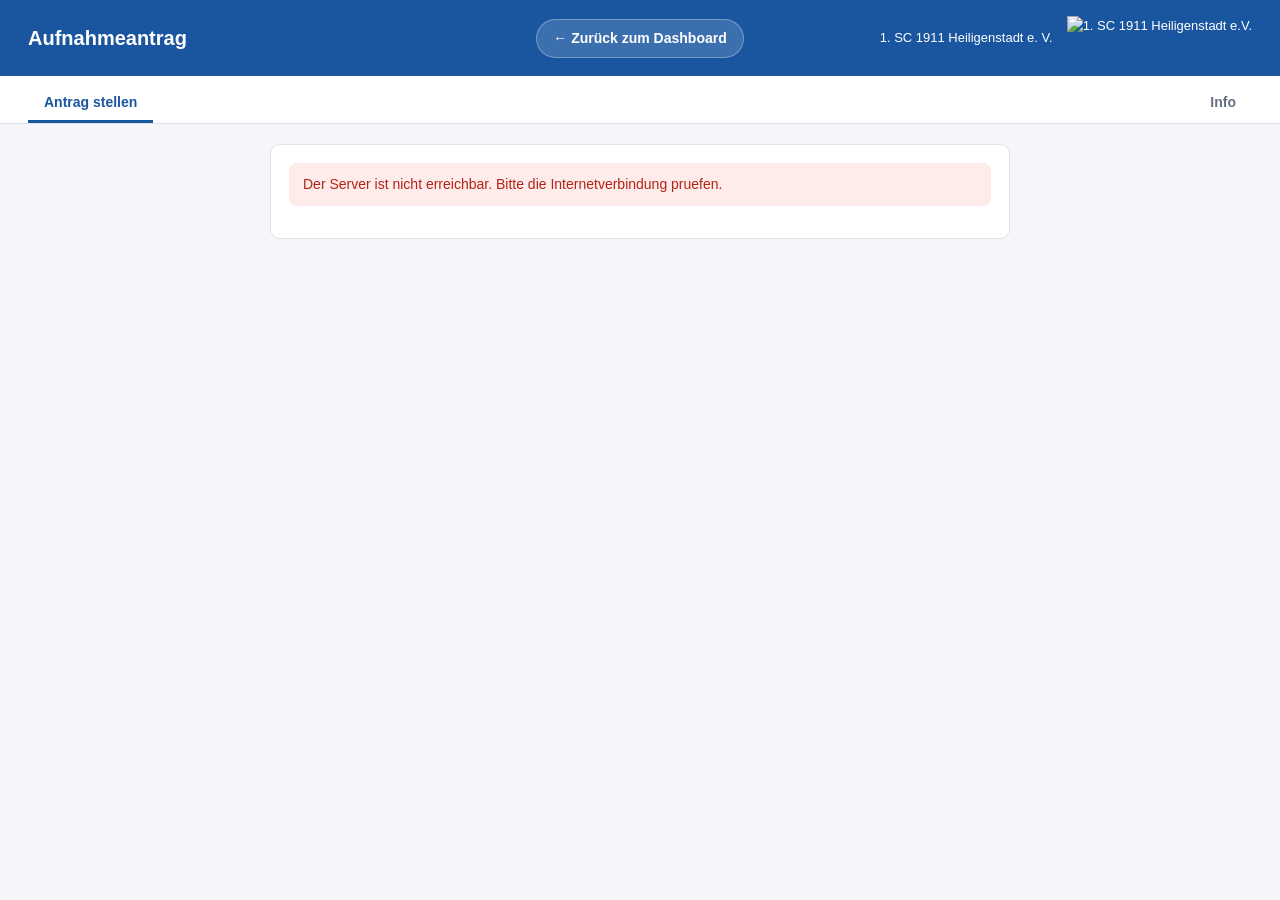
==== antrag.html @ 12c21107 "Der Art.-13-Text nennt jetzt alles, was die Formulare erheben Der Block in nachwuchs.html zaehlte di" ====
<!DOCTYPE html>
<html lang="de">
<head>
<meta charset="utf-8">
<meta name="viewport" content="width=device-width, initial-scale=1">
<meta name="theme-color" content="#1a56a0">
<link rel="apple-touch-icon" href="/apple-touch-icon.png?v=1.0">
<link rel="icon" href="/favicon.png?v=1.0" type="image/png">
<title>Aufnahmeantrag &mdash; 1. SC 1911 Heiligenstadt</title>
<meta name="robots" content="noindex">
<link rel="stylesheet" href="style.css?v=1.0">
</head>
<body class="antragseite">

<!-- Die Dashboard-Pille erscheint NUR mit vorhandener Sitzung (antrag.js).
     Diese Seite erreicht auch, wer noch kein Vereinskonto hat — für ihn
     wäre ein Knopf ins Anmeldefenster einer internen Verwaltung eine
     Sackgasse. Wer aus dem Dashboard kommt, braucht den Rückweg dagegen
     genauso wie in den übrigen 28 Werkzeugen.
     Das Wappen steht hier bewusst: ein Formular, das nach Bankdaten
     fragt, muss auf den ersten Blick zum Verein gehören. -->
<header>
  <h1>Aufnahmeantrag</h1>
  <a class="dashboard-pille" id="dashboard-pille" hidden
     href="https://sc1911heiligenstadt.github.io/ToolsUebersicht/">&larr; Zurück zum Dashboard</a>
  <div class="kopf-rechts">
    <span id="verein-name">1. SC 1911 Heiligenstadt e.&nbsp;V.</span>
    <img class="kopf-logo" src="https://sc1911heiligenstadt.github.io/logo.svg"
         alt="1. SC 1911 Heiligenstadt e.V.">
  </div>
</header>

<!-- „Info“ steht als letzter Eintrag — Flottenregel. Der Reiter mit den
     eingegangenen Anträgen erscheint nur für Angemeldete mit Schreibrecht
     und wird in antrag.js eingeblendet. -->
<nav>
  <button data-tab="tab-formular" class="aktiv">Antrag stellen</button>
  <!-- Rechte Gruppe im Wrapper, nicht per margin-left:auto am ersten Knopf:
       so bleibt „Info“ auch dann rechts, wenn der Sicht-Reiter für eine
       Rolle versteckt ist, und die Gruppe bricht am Handy geschlossen um
       statt treppenförmig. Flottenregel, hier am 2026-08-11 nachgezogen. -->
  <div class="nav-right">
    <button data-tab="tab-eingang" id="nav-eingang" hidden>Eingegangene Anträge</button>
    <button data-tab="tab-info">Info</button>
  </div>
</nav>

<main>

<section id="tab-formular" class="tab aktiv">

  <div id="lade-schirm" class="karte">
    <p class="fussnote">Das Formular wird geladen …</p>
  </div>

  <!-- Formular geschlossen: eigener Zustand, damit niemand ein Formular
       ausfüllt, das der Server danach ablehnt. -->
  <div id="zu-schirm" class="karte" hidden>
    <h2>Zurzeit keine Online-Anträge</h2>
    <p>Der Online-Aufnahmeantrag ist im Augenblick geschlossen. Die Geschäftsstelle
    nimmt Ihren Antrag gerne auf dem üblichen Weg entgegen.</p>
  </div>

  <div id="formular" hidden>

    <div class="karte">
      <h2>Willkommen beim <span class="verein-name-text">1. SC 1911 Heiligenstadt e.&nbsp;V.</span></h2>
      <p>Mit diesem Formular beantragen Sie die Aufnahme in den Verein. Sie können es
      am Handy ausfüllen und unterschreiben — ein Ausdruck ist nicht nötig.</p>
      <div class="hinweis info">
        <strong>Der Antrag ist noch keine Mitgliedschaft.</strong> Nach § 4 der Satzung
        entscheidet der Gesamtvorstand über die Aufnahme. Sie hören von der
        Geschäftsstelle, sobald der Beschluss vorliegt.
      </div>
      <div id="beitrags-info"></div>
    </div>

    <div class="karte">
      <div class="schritt-nummer">1 — Person</div>
      <div class="formraster">
        <div class="feld">
          <label for="a-anrede">Anrede</label>
          <select id="a-anrede">
            <option value="">—</option>
            <option>Frau</option>
            <option>Herr</option>
          </select>
        </div>
        <div class="feld">
          <label for="a-geschlecht">Geschlecht</label>
          <select id="a-geschlecht">
            <option value="">Keine Angabe</option>
            <option value="w">weiblich</option>
            <option value="m">männlich</option>
            <option value="d">divers</option>
          </select>
        </div>
        <div class="feld">
          <label for="a-vorname">Vorname *</label>
          <input id="a-vorname" autocomplete="given-name">
        </div>
        <div class="feld">
          <label for="a-nachname">Nachname *</label>
          <input id="a-nachname" autocomplete="family-name">
        </div>
        <div class="feld">
          <label for="a-geburtsdatum">Geburtsdatum *</label>
          <input id="a-geburtsdatum" type="date" autocomplete="bday">
        </div>
        <div class="feld">
          <label for="a-geburtsort">Geburtsort</label>
          <input id="a-geburtsort">
        </div>
        <div class="feld">
          <label>&nbsp;</label>
          <span id="a-alter-hinweis" class="fussnote">&nbsp;</span>
        </div>
      </div>
    </div>

    <div class="karte">
      <div class="schritt-nummer">2 — Anschrift und Kontakt</div>
      <div class="formraster">
        <div class="feld breit">
          <label for="a-strasse">Straße und Hausnummer *</label>
          <input id="a-strasse" autocomplete="street-address">
        </div>
        <div class="feld">
          <label for="a-plz">PLZ *</label>
          <input id="a-plz" inputmode="numeric" autocomplete="postal-code">
        </div>
        <div class="feld">
          <label for="a-ort">Ort *</label>
          <input id="a-ort" autocomplete="address-level2">
        </div>
        <div class="feld">
          <label for="a-email">E-Mail *</label>
          <input id="a-email" type="email" inputmode="email" autocomplete="email">
        </div>
        <div class="feld">
          <label for="a-mobil">Mobil</label>
          <input id="a-mobil" type="tel" inputmode="tel" autocomplete="tel">
        </div>
        <div class="feld">
          <label for="a-telefon">Festnetz</label>
          <input id="a-telefon" type="tel" inputmode="tel">
        </div>
      </div>
      <p class="fussnote">Die E-Mail-Adresse brauchen wir für die Bestätigung und für
      die Ankündigung des Beitragseinzugs.</p>
    </div>

    <div class="karte">
      <div class="schritt-nummer">3 — Mitgliedschaft</div>
      <div class="formraster">
        <div class="feld">
          <label for="a-art">Art der Mitgliedschaft</label>
          <select id="a-art">
            <option value="ordentlich">Ordentliches Mitglied (natürliche Person)</option>
            <option value="ausserordentlich">Außerordentliches Mitglied (Firma, Verein)</option>
          </select>
        </div>
        <div class="feld">
          <label for="a-eintritt">Gewünschter Eintritt</label>
          <input id="a-eintritt" type="date">
        </div>
        <div class="feld">
          <label for="a-beitragsart">Beitragsart (Ihre Einschätzung)</label>
          <select id="a-beitragsart">
            <option value="">—</option>
            <option value="erwachsener">Erwachsener</option>
            <option value="jugend">Kind / Jugendlicher</option>
            <option value="rentner">Rentner</option>
          </select>
        </div>
        <div class="feld breit">
          <label for="a-familie">Sind bereits Familienmitglieder im Verein? (Name)</label>
          <input id="a-familie" placeholder="z. B. Anna Mustermann, meine Schwester">
        </div>
      </div>
      <p class="fussnote">Die Beitragsart ist eine Angabe, keine Festlegung — die
      Geschäftsstelle ordnet den Beitrag beim Beschluss endgültig zu. Wer im
      Familienverbund zahlt, bekommt den halben Beitrag.</p>
      <!-- Die Beitragsordnung kennt den ermäßigten Beitrag auch für
           Schwerbehinderte. Er steht hier bewusst NICHT zur Auswahl: das
           wäre ein Gesundheitsdatum nach Art. 9 DSGVO, und der Verein
           sichtet den Nachweis, statt ihn zu speichern. Deshalb auch keine
           Aufforderung, es in die Anmerkung zu schreiben. -->
      <p class="fussnote">Eine Ermäßigung, die hier nicht aufgeführt ist, klären Sie
      bitte unmittelbar mit der Geschäftsstelle — dafür ist in diesem Formular
      keine Angabe nötig.</p>

      <h3>Abteilungen</h3>
      <div id="a-sparten" class="ankreuz-raster"></div>
      <p class="fussnote">Mehrfachnennung möglich. Der Beitrag fällt trotzdem nur
      einmal an — nicht je Abteilung.</p>
    </div>

    <div class="karte">
      <div class="schritt-nummer">4 — Beitragszahlung</div>
      <!-- Seit 14.08.2026 gibt es hier KEINE Auswahl mehr: der Beitrag wird
           ausschliesslich per SEPA-Lastschrift eingezogen. Die Ueberweisung
           stand bis dahin daneben. Bestehende Antraege und Haushalte mit
           "ueberweisung" bleiben davon unberuehrt und werden weiter
           angezeigt und verarbeitet -- weggefallen ist nur der Weg, einen
           NEUEN Antrag ohne Mandat zu stellen. -->
      <p class="hinweis info">Der Beitrag wird per <strong>SEPA-Lastschrift</strong>
      eingezogen. Eine andere Zahlungsweise bietet der Verein nicht an.</p>

      <div id="a-bank-block">
        <div class="formraster">
          <div class="feld breit">
            <label for="a-kontoinhaber">Kontoinhaber *</label>
            <input id="a-kontoinhaber" autocomplete="name">
          </div>
          <!-- Zahlt jemand anders — Eltern, Großeltern, ein Betrieb —,
               braucht das Mandat dessen Anschrift. Ohne sie ließe sich
               eine Vorabankündigung nicht zustellen. -->
          <div class="feld breit">
            <label for="a-kontoinhaber-anschrift">Anschrift des Kontoinhabers
              <span class="fussnote">(nur wenn abweichend)</span></label>
            <input id="a-kontoinhaber-anschrift" placeholder="Straße, PLZ und Ort">
          </div>
          <div class="feld">
            <label for="a-iban">IBAN *</label>
            <input id="a-iban" autocomplete="off" spellcheck="false" placeholder="DE00 0000 0000 0000 0000 00">
          </div>
          <div class="feld">
            <label for="a-bic">BIC (nur wenn bekannt)</label>
            <input id="a-bic" autocomplete="off" spellcheck="false">
          </div>
          <div class="feld breit">
            <label for="a-bank-name">Kreditinstitut</label>
            <input id="a-bank-name" placeholder="z. B. VR-Bank Mitte">
          </div>
        </div>
        <div id="a-iban-hinweis" class="hinweis fehler" hidden></div>
        <div class="mandatstext" id="a-mandatstext"></div>
      </div>
    </div>

    <!-- Erscheint nur, wenn das Geburtsdatum unter 18 Jahren liegt. Ein
         Minderjähriger kann weder wirksam beitreten noch ein Lastschrift-
         mandat erteilen; ohne diesen Block wäre der Antrag unwirksam. -->
    <div class="karte" id="a-karte-gesetzl" hidden>
      <div class="schritt-nummer">5 — Gesetzlicher Vertreter</div>
      <div class="hinweis warn">
        Das Geburtsdatum liegt unter 18 Jahren. Der Antrag und das Lastschriftmandat
        müssen deshalb von einem gesetzlichen Vertreter unterschrieben werden.
      </div>
      <div class="formraster">
        <div class="feld">
          <label for="a-gesetzl-name">Name des gesetzlichen Vertreters *</label>
          <input id="a-gesetzl-name">
        </div>
        <div class="feld">
          <label for="a-gesetzl-verhaeltnis">Verhältnis</label>
          <select id="a-gesetzl-verhaeltnis">
            <option value="">—</option>
            <option>Mutter</option>
            <option>Vater</option>
            <option>Vormund</option>
          </select>
        </div>
      </div>

      <!-- Das Papierformular verlangt die Unterschrift ALLER Erziehungs-
           berechtigten. Der Regelfall sind zwei; wer allein sorgeberechtigt
           ist, erklärt das ausdrücklich, statt das Feld einfach leer zu
           lassen — sonst weiß später niemand, ob nur einer sorgeberechtigt
           war oder ob der zweite schlicht nicht gefragt wurde. -->
      <label class="ankreuz">
        <input type="checkbox" id="a-allein-sorge">
        <span>Ich bin allein sorgeberechtigt.</span>
      </label>

      <div id="a-gesetzl2-block">
        <div class="formraster">
          <div class="feld">
            <label for="a-gesetzl2-name">Name des zweiten Erziehungsberechtigten *</label>
            <input id="a-gesetzl2-name">
          </div>
          <div class="feld">
            <label for="a-gesetzl2-verhaeltnis">Verhältnis</label>
            <select id="a-gesetzl2-verhaeltnis">
              <option value="">—</option>
              <option>Mutter</option>
              <option>Vater</option>
              <option>Vormund</option>
            </select>
          </div>
        </div>
      </div>
    </div>

    <div class="karte">
      <div class="schritt-nummer" id="nr-einwilligung">6 — Erklärungen</div>

      <!-- Information nach Art. 13 DSGVO. Steht bewusst VOR den Häkchen: wer
           einwilligen soll, muss vorher wissen, worin. Bewusst KEINE eigene
           nummerierte Karte — die Schrittnummern werden in antrag.js je nach
           Minderjährigkeit umgerechnet, eine zusätzliche Karte würde die
           Zählung verschieben. -->
      <details class="ds-block">
        <summary>Was mit Ihren Daten geschieht (Information nach Art. 13 DSGVO)</summary>
        <div class="ds-inhalt">
          <p><strong>Verantwortlich</strong> ist der 1. SC 1911 Heiligenstadt,
          Leineberg 2, 37308 Heilbad Heiligenstadt, Telefon 03606 612206,
          <a href="mailto:info@sc1911-heiligenstadt.de">info@sc1911-heiligenstadt.de</a>.
          Fragen zum Datenschutz beantwortet der Datenschutzbeauftragte des
          Vereins, erreichbar über dieselbe Anschrift.</p>

          <p><strong>Wozu wir die Angaben verarbeiten und auf welcher Grundlage:</strong></p>
          <ul>
            <li>Name, Geburtsdatum, Anschrift und Kontaktdaten, um über die
            Aufnahme zu entscheiden und die Mitgliedschaft zu führen
            (Art. 6 Abs. 1 lit. b DSGVO).</li>
            <li>Bankverbindung und SEPA-Mandat, um die Beiträge einzuziehen
            (Art. 6 Abs. 1 lit. b DSGVO).</li>
            <li>Das Geschlecht — freiwillig —, weil der Landessportbund den
            Bestand danach getrennt erhebt (Art. 6 Abs. 1 lit. f DSGVO). Ohne
            Angabe melden wir „ohne Angabe“.</li>
            <li>Bei Minderjährigen die Angabe, dass ein Elternteil
            <strong>allein sorgeberechtigt</strong> ist, damit belegt ist, warum
            nur eine Unterschrift vorliegt (§ 1629 BGB, Art. 6 Abs. 1 lit. b
            DSGVO). Weitere Angaben zu den Familienverhältnissen erheben wir
            nicht, und einen Nachweis verlangen wir dafür nicht.</li>
            <li>Die Meldung an den Landessportbund Thüringen und die zuständigen
            Fachverbände, weil der Verein dort Mitglied ist und deren Satzungen
            die jährliche Meldung des Mitgliederbestands verlangen. Sie gehört
            damit zur Mitgliedschaft und ist <strong>keine Einwilligung</strong>:
            Sie können ihr nicht gesondert widersprechen, ohne die Mitgliedschaft
            zu beenden (Art. 6 Abs. 1 lit. b DSGVO, ergänzend lit. f).</li>
            <li>Die Foto-Einwilligung ist freiwillig, für die Aufnahme ohne
            Bedeutung und jederzeit widerrufbar (Art. 6 Abs. 1 lit. a DSGVO).</li>
            <li>Zeitpunkt, Internetadresse und Gerätekennung speichern wir als
            Nachweis, dass die Unterschrift von Ihnen stammt
            (Art. 6 Abs. 1 lit. f DSGVO).</li>
          </ul>

          <p><strong>Wer die Daten erhält:</strong> Der Antrag wird auf Servern
          in Deutschland gespeichert, die ein Auftragsverarbeiter für uns
          betreibt. Die Bankverbindung geht an unsere Bank, soweit für den
          Einzug erforderlich. An den Landessportbund Thüringen und die
          zuständigen Fachverbände geht der für die Bestandsmeldung nötige Teil
          der Angaben. Darüber hinaus geben wir nichts weiter.</p>

          <p><strong>Wie lange wir speichern:</strong> Für die Dauer der
          Mitgliedschaft. Danach löschen wir, soweit keine gesetzlichen
          Aufbewahrungspflichten entgegenstehen — Buchungsbelege etwa
          unterliegen steuer- und handelsrechtlichen Fristen. Wird der Antrag
          abgelehnt oder zurückgezogen, löschen wir ihn, sobald darüber
          entschieden ist und keine Ansprüche mehr offenstehen.</p>

          <p><strong>Ihre Rechte:</strong> Sie können Auskunft über Ihre Daten
          verlangen sowie deren Berichtigung, Löschung oder Einschränkung der
          Verarbeitung; Sie können der Verarbeitung widersprechen und Ihre
          Daten in einem übertragbaren Format erhalten. Erteilte
          Einwilligungen können Sie jederzeit mit Wirkung für die Zukunft
          widerrufen — die bis dahin erfolgte Verarbeitung bleibt rechtmäßig.
          Beschweren können Sie sich beim Thüringer Landesbeauftragten für den
          Datenschutz und die Informationsfreiheit.</p>

          <p><strong>Pflichtangaben:</strong> Die mit * gekennzeichneten Felder
          brauchen wir, um die Mitgliedschaft begründen und abrechnen zu
          können. Ohne sie können wir den Antrag nicht bearbeiten. Alle
          übrigen Angaben sind freiwillig.</p>

          <p>Ausführlich steht das in der
          <a href="https://www.sc1911-heiligenstadt.de/datenschutz/" target="_blank" rel="noopener">Datenschutzerklärung
          des Vereins</a>.</p>
        </div>
      </details>

      <label class="ankreuz">
        <input type="checkbox" id="a-ew-satzung">
        <span>Ich erkenne die <a href="https://www.sc1911-heiligenstadt.de/satzung/" target="_blank" rel="noopener">Satzung</a>
        und die Beitragsordnung des Vereins an. *</span>
      </label>
      <!-- ⚠️ KEINE Einwilligung, sondern eine Kenntnisnahme — und nur deshalb
           darf dieses Häkchen Pflicht sein (Art. 7 Abs. 4 DSGVO,
           Kopplungsverbot). Die Speicherung folgt aus dem
           Mitgliedschaftsverhaeltnis, die Bestandsmeldung aus den Satzungen von
           Landessportbund und Fachverbaenden (Art. 6 Abs. 1 lit. b/f). Wer den
           Text hier auf "duerfen ... werden" oder "Ich willige ein"
           zurueckdreht, macht aus einer Pflichtangabe wieder eine erzwungene
           Einwilligung. Das freiwillige Gegenstueck steht direkt darunter
           (a-ew-fotos) und hat im Worker bewusst KEINEN Riegel. -->
      <label class="ankreuz">
        <input type="checkbox" id="a-ew-datenschutz">
        <span>Ich habe die Information nach Art. 13 DSGVO oben gelesen und nehme zur
        Kenntnis, dass meine Daten zur Mitglieder- und Beitragsverwaltung gespeichert
        und an den Landessportbund und die zuständigen Fachverbände gemeldet werden. *
        <em>(Kenntnisnahme — die Meldung folgt aus der Mitgliedschaft, nicht aus einer
        Einwilligung)</em></span>
      </label>
      <label class="ankreuz">
        <input type="checkbox" id="a-ew-fotos">
        <span>Fotos von Vereinsveranstaltungen, auf denen ich zu sehen bin, dürfen für
        die Vereinsberichterstattung verwendet werden. <em>(freiwillig)</em></span>
      </label>
      <p class="fussnote">Die Foto-Einwilligung ist freiwillig und hat keinen Einfluss
      auf die Aufnahme. Sie lässt sich jederzeit widerrufen.</p>

      <div class="feld" style="margin-top:12px">
        <label for="a-bemerkung">Anmerkung an die Geschäftsstelle</label>
        <textarea id="a-bemerkung" rows="3"></textarea>
      </div>
    </div>

    <div class="karte">
      <div class="schritt-nummer" id="nr-unterschrift">7 — Unterschrift</div>
      <p class="fussnote">Mit dem Finger, dem Stift oder der Maus in das Feld
      unterschreiben. Die Unterschrift gilt für die Beitrittserklärung und
      — bei Lastschrift — für das SEPA-Mandat darüber.</p>

      <!-- "Ort, Datum" steht auf dem Papierformular über jeder Unterschrift.
           Das Datum ist hier der Zeitstempel des Servers; der Ort wird aus
           dem Wohnort vorbelegt und bleibt änderbar. -->
      <div class="formraster">
        <div class="feld">
          <label for="a-sig-ort">Ort der Unterschrift</label>
          <input id="a-sig-ort">
        </div>
        <div class="feld">
          <label for="a-sig-datum">Datum</label>
          <input id="a-sig-datum" disabled>
        </div>
      </div>

      <div class="unterschrift-block">
        <div class="unterschrift-titel" id="a-sig-titel">Unterschrift des Antragstellers</div>
        <canvas id="a-sig" class="unterschrift-feld"></canvas>
        <div class="knopfreihe">
          <button class="btn grau klein" id="btn-sig-loeschen" type="button">Neu zeichnen</button>
        </div>
      </div>

      <div class="unterschrift-block" id="a-sig-gesetzl-block" hidden>
        <div class="unterschrift-titel" id="a-sig-gesetzl-titel">Unterschrift des gesetzlichen Vertreters</div>
        <canvas id="a-sig-gesetzl" class="unterschrift-feld"></canvas>
        <div class="knopfreihe">
          <button class="btn grau klein" id="btn-sig-gesetzl-loeschen" type="button">Neu zeichnen</button>
        </div>
      </div>

      <div class="unterschrift-block" id="a-sig-gesetzl2-block" hidden>
        <div class="unterschrift-titel">Unterschrift des zweiten Erziehungsberechtigten</div>
        <canvas id="a-sig-gesetzl2" class="unterschrift-feld"></canvas>
        <div class="knopfreihe">
          <button class="btn grau klein" id="btn-sig-gesetzl2-loeschen" type="button">Neu zeichnen</button>
        </div>
      </div>
    </div>

    <div class="karte">
      <div id="a-meldung" class="hinweis fehler" hidden></div>
      <div class="knopfreihe">
        <button class="btn gross" id="btn-antrag-senden" type="button">Antrag verbindlich absenden</button>
      </div>
      <p class="fussnote">Mit dem Absenden geht der Antrag bei der Geschäftsstelle ein.
      Zeitpunkt, Internetadresse und Gerätekennung werden als Nachweis der Unterschrift
      mitgespeichert.</p>
    </div>

  </div>

  <!-- Bestätigung. Zugleich der Beleg für den Antragsteller: gedruckt oder
       als PDF gesichert ist das seine Kopie der Erklärung. Ein Mailversand
       wäre der bessere Weg, solange aber DKIM/DMARC für die Vereinsdomain
       fehlen, landet er bei Gmail im Spam — und eine Bestätigung im Spam
       ist keine Bestätigung. -->
  <div id="danke" hidden>
    <div class="karte">
      <h2>Ihr Antrag ist eingegangen</h2>
      <div class="hinweis erfolg" id="danke-kopf"></div>
      <p>Über die Aufnahme entscheidet nach § 4 der Satzung der Gesamtvorstand.
      Die Geschäftsstelle meldet sich, sobald der Beschluss vorliegt.</p>
      <p class="fussnote"><strong>Bitte sichern Sie sich diese Seite</strong> — sie ist
      Ihre Kopie der Erklärung samt Unterschrift.</p>
      <div class="knopfreihe nicht-drucken">
        <button class="btn" id="btn-drucken" type="button">Drucken oder als PDF sichern</button>
      </div>
    </div>
    <div class="karte" id="danke-zusammenfassung"></div>
  </div>

</section>

<!-- Eingegangene Anträge: sichten und ausdrucken.
     ⚠️ BESCHLOSSEN wird hier nicht. Die Aufnahme nach § 4 hängt an
     Dublettenprüfung, Haushalt und Beitragsklasse und bleibt im Reiter
     „Anträge“ der Vereinsverwaltung — zwei Orte, an denen dieselbe
     Entscheidung fällt, wären genau eine zu viel. -->
<section id="tab-eingang" class="tab">

  <div class="karte">
    <h2>Eingegangene Anträge</h2>
    <p class="fussnote">Hier stehen die Anträge, die über dieses Formular eingegangen
    sind — zum Sichten und zum Ausdrucken fürs Abheften. Über die Aufnahme entscheidet
    nach § 4 der Satzung der Gesamtvorstand; eingetragen wird der Beschluss in der
    Vereinsverwaltung.</p>
    <div class="knopfreihe">
      <a class="btn grau" id="btn-zur-verwaltung"
         href="https://sc1911heiligenstadt.github.io/vereinsverwaltung/">Zur Vereinsverwaltung</a>
      <button class="btn grau" id="btn-eingang-neu" type="button">Neu laden</button>
    </div>
  </div>

  <div class="karte">
    <div id="eingang-reiter" class="knopfreihe"></div>
    <div id="eingang-liste"></div>
  </div>

  <div class="karte" id="eingang-detail" hidden></div>

</section>

<section id="tab-info" class="tab">
  <div class="karte">
    <h2>Über den Aufnahmeantrag <span class="version-badge" id="info-version">1.0</span></h2>
    <p>Dieses Formular gehört zur Vereinsverwaltung des
    <span class="verein-name-text">1. SC 1911 Heiligenstadt e.&nbsp;V.</span> Es nimmt
    Aufnahmeanträge nach § 4 der Satzung entgegen — ausgefüllt und unterschrieben am
    Handy, ohne Ausdruck und ohne Vereinskonto.</p>
    <p class="fussnote">Fragen zum Antrag beantwortet die Geschäftsstelle:
    Leineberg 2, 37308 Heilbad Heiligenstadt, Telefon 03606 612206,
    <a href="mailto:info@sc1911-heiligenstadt.de">info@sc1911-heiligenstadt.de</a>.</p>
    <p class="fussnote">
      <a href="https://www.sc1911-heiligenstadt.de/satzung/" target="_blank" rel="noopener">Satzung</a> ·
      <a href="https://www.sc1911-heiligenstadt.de/datenschutz/" target="_blank" rel="noopener">Datenschutzerklärung</a>
    </p>
  </div>

  <!-- Bewusst ein EIGENER Änderungsblock, nicht der CHANGELOG aus
       config.js: der beschreibt Beitragslauf, Zahlungen und Buchhaltung
       und hat auf einer öffentlichen Seite nichts zu suchen. Hier steht
       nur, was den Antragsteller betrifft. -->
  <div class="karte">
    <h3>Was sich geändert hat</h3>
    <div class="changelog-liste" id="info-changelog"></div>
  </div>
</section>

</main>

<script src="signature-pad.js?v=1.0"></script>
<!-- Der Formularkern wird mit nachwuchs.html geteilt, nicht kopiert.
     Muss VOR antrag.js stehen: dort werden seine Funktionen beim Start
     aufgerufen. -->
<script src="antrag-felder.js?v=1.1"></script>
<script src="antrag-druck.js?v=1.1"></script>
<script src="db-antrag.js?v=1.3"></script>
<script src="antrag.js?v=1.1"></script>
</body>
</html>
---- style.css ----
:root {
  /* Flottenblau. Diese App lief bis 2026-08-05 auf einem eigenen Ton (#1f4e9c)
     und fiel dadurch in der Kopfzeile neben jeder anderen App auf. --blue-dark
     ist die proportional nachgezogene Hover-Variante, --blue-light das Pendant
     der Flotte fuer Badges auf heller Karte. Nicht wieder auseinanderziehen. */
  --blue: #1a56a0;
  --blue-dark: #123d72;
  --blue-light: #e8f0fb;
  --bg: #f4f6f9;
  --card: #ffffff;
  --text: #1c2330;
  --muted: #667085;
  --line: #dfe3e8;
  --green: #1a7f4b;
  --red: #b42318;
  --amber: #b54708;
}

* { box-sizing: border-box; }

body {
  margin: 0;
  font-family: -apple-system, BlinkMacSystemFont, "Segoe UI", Roboto, Arial, sans-serif;
  background: var(--bg);
  color: var(--text);
  font-size: 15px;
  line-height: 1.5;
}

/* ---------- Kopfzeile ---------- */

/* Kopfzeile byte-gleich zur uebrigen Flotte (ausbildungsplan, Vereinsaufgaben
   und 26 weitere). Diese App war bis 2026-08-05 die EINZIGE mit eigener Optik:
   kleinerer Knopf ohne Rahmen, Knopf vor statt hinter dem Titel und ohne
   Vereinswappen -- Michel ist es im Vergleich sofort aufgefallen. */
header {
  background: var(--blue);
  color: #fff;
  padding: 16px 28px;
  display: flex;
  align-items: center;
  justify-content: center;
  gap: 14px;
  /* Ohne wrap laeuft die Kopfzeile am Handy seitlich ueber und reisst
     die ganze Seite mit. Flottenregel seit 2026-07-28. */
  flex-wrap: wrap;
}

header h1 {
  margin: 0;
  font-size: 20px;
  font-weight: 600;
  display: flex;
  align-items: center;
  gap: 8px;
  flex: 1 1 200px;
}

/* Heisst aus Historie weiter .dashboard-pille (drei Seiten dieser App nutzen
   sie, zwei davon fuer den Rueckweg IN die App). Die Werte sind die der
   Flotten-Klasse .back-to-dashboard. */
.dashboard-pille {
  display: inline-flex;
  align-items: center;
  gap: 6px;
  font-size: 14px;
  font-weight: 600;
  color: #fff;
  text-decoration: none;
  background: rgba(255, 255, 255, 0.15);
  border: 1px solid rgba(255, 255, 255, 0.3);
  padding: 8px 16px;
  border-radius: 999px;
  white-space: nowrap;
  flex: 0 0 auto;
  transition: background 0.15s ease;
}
.dashboard-pille:hover { background: rgba(255, 255, 255, 0.28); text-decoration: none; }

.kopf-rechts {
  display: flex;
  align-items: center;
  gap: 14px;
  flex-wrap: wrap;
  flex: 1 1 200px;
  justify-content: flex-end;
  font-size: 13px;
}

.kopf-logo { height: 44px; width: auto; display: block; }

.rollen-pille {
  background: rgba(255, 255, 255, 0.15);
  padding: 4px 12px;
  border-radius: 999px;
}

/* ---------- Navigation ---------- */

/* Reiterleiste byte-gleich zur uebrigen Flotte (testspielplaner,
   ausbildungsplan und 28 weitere) -- am 2026-08-11 angeglichen, nachdem der
   Flotten-Check sie als letzte Abweichung dieser App gemeldet hatte: Polsterung
   0/16 statt 8/28/0, Reiter 15px/13px statt 14px/10px, ohne Fettung und ohne
   abgerundete Oberkante. Die Leiste sass dadurch sichtbar weiter links als die
   Kopfzeile darueber. Wer hier etwas aendert, misst gegen E:\testspielplaner.

   `position: sticky` bleibt -- eigene Funktion dieser App (lange
   Mitgliederlisten), am Ruhebild aendert es nichts. */
nav {
  background: var(--card);
  border-bottom: 1px solid var(--line);
  display: flex;
  gap: 4px;
  padding: 8px 28px 0;
  flex-wrap: wrap;
  position: sticky;
  top: 0;
  z-index: 10;
}

/* ⚠️ HIER BEWUSST KEIN `font-family`. Nicht „vergessen“ und nicht ergänzen.

   Ein <button> erbt die Schrift der Seite nicht von selbst, er bekommt vom
   Browser Arial. Die übrigen 28 Apps der Flotte setzen deshalb nichts, und ihre
   Reiter stehen in Arial. Diese App hatte `font-family: inherit` und damit als
   einzige die Seitenschrift in der Leiste. Michel-Entscheidung vom 2026-08-11:
   die eine App wird angeglichen, nicht die 28 anderen. Wer hier `inherit`
   wieder einträgt, bricht die Angleichung.

   ⚠️ Die Schriftfamilie war NICHT die Ursache der abweichenden Leistenhöhe --
   das war eine falsche Fährte. Nach dem Entfernen von `inherit` stand die
   Leiste unverändert auf 53 px. Der Grund lag beim `<a>` darunter (Zeilenhöhe,
   siehe dortiger Kommentar). Beides ist behoben, aber wer die Höhe erneut
   untersucht, fängt bei der Zeilenhöhe an, nicht bei der Familie. */
nav button {
  background: none;
  border: none;
  border-bottom: 3px solid transparent;
  border-radius: 8px 8px 0 0;
  padding: 10px 16px;
  font-size: 14px;
  font-weight: 600;
  color: var(--muted);
  cursor: pointer;
}
nav button:hover { color: var(--text); }
nav button.aktiv {
  color: var(--blue);
  border-bottom-color: var(--blue);
}

/* Die rechte Reitergruppe steht in <div class="nav-right">, und der Schub
   haengt am WRAPPER -- nie am ersten Knopf. Flottenregel (E:\CLAUDE.md,
   Abschnitt UI-Konventionen), hier am 2026-08-11 nachgezogen.

   ⚠️ Das ersetzt drei Media-Queries (460px auf der Antragsseite, 880px in
   der Verwaltung, 300px im Nachwuchs) samt der Kruecke
   `#nav-einstellungen[hidden] + button`. Die Grenzen gab es, weil ein
   margin-left:auto am einzelnen Knopf in einer UMGEBROCHENEN Zeile den
   einzelnen Reiter jener Zeile an den rechten Rand schob -- die Eintraege
   standen dann treppenfoermig untereinander. Ein Wrapper hat das Problem
   nicht: er bricht als Ganzes um und bleibt dabei zusammen. Deshalb
   braucht diese Loesung keine gemessene Grenze und muss beim Ergaenzen
   oder Umbenennen eines Reiters auch nicht neu vermessen werden.

   Der Geschwister-Fall faellt ebenfalls weg: ist „Einstellungen“ fuer eine
   Rolle versteckt, bleibt „Info“ im Wrapper und damit rechts. */
nav .nav-right {
  margin-left: auto;
  display: flex;
  /* Der Wrapper bricht als Ganzes um -- aber nur, wenn er selbst schmal genug
     ist. Bei 375px bleiben neben dem linken Reiter nur ~319px; sind genug
     Reiter sichtbar, braucht die Gruppe mehr und lief bisher als ein Stueck
     ueber den rechten Rand hinaus. flex-wrap laesst sie dann intern umbrechen. */
  flex-wrap: wrap;
  gap: inherit;
}

/* ---------- Inhalt ---------- */

main { padding: 20px; max-width: 1400px; margin: 0 auto; }
.tab { display: none; }
.tab.aktiv { display: block; }

.karte {
  background: var(--card);
  border: 1px solid var(--line);
  border-radius: 10px;
  padding: 18px;
  margin-bottom: 18px;
  max-width: 100%;
}
.karte h2 { margin: 0 0 12px; font-size: 17px; }
.karte h3 { margin: 18px 0 8px; font-size: 15px; }

/* ---------- Filterleiste ---------- */

.filterleiste {
  display: flex;
  gap: 10px;
  align-items: flex-end;
  flex-wrap: wrap;
  margin-bottom: 14px;
}
.feld { display: flex; flex-direction: column; gap: 4px; }
.feld label { font-size: 12px; color: var(--muted); }

input, select, textarea {
  /* Nie unter 16px: kleinere Schrift laesst iOS beim Antippen
     hineinzoomen. Flottenregel. */
  font-size: 16px;
  font-family: inherit;
  padding: 8px 10px;
  border: 1px solid var(--line);
  border-radius: 7px;
  background: #fff;
  color: var(--text);
  max-width: 100%;
}
input:focus, select:focus { outline: 2px solid var(--blue); outline-offset: -1px; }

.suchfeld { min-width: 240px; flex: 1 1 240px; }

/* ⚠️ Die Fettung 600 ist der Flottenwert und stand hier bis 2026-08-11
   nicht drin -- die Knoepfe dieser App waren dadurch als einzige der Flotte
   duenn gesetzt (400). Sie steht in VIER Regeln, die dasselbe Aussehen
   nachbauen: `button.btn` hier, `a.btn`, `a.btn-link` und `label.btn`. Die
   Klasse ist elementgebunden, ein <label class="btn"> erbt von `button.btn`
   nichts -- wer eine aendert, aendert alle vier. */
button.btn {
  background: var(--blue);
  color: #fff;
  border: none;
  padding: 10px 18px;
  border-radius: 8px;
  font-size: 14px;
  font-weight: 600;
  cursor: pointer;
  font-family: inherit;
}
button.btn:hover { background: var(--blue-dark); }
button.btn.grau { background: #6b7280; }
button.btn.grau:hover { background: #4b5563; }

/* ---------- Tabelle ---------- */

/* Die Tabelle scrollt in sich, statt die Seite seitlich zu sprengen. */
.tabelle-scroll {
  overflow-x: auto;
  -webkit-overflow-scrolling: touch;
  border: 1px solid var(--line);
  border-radius: 8px;
}

table { border-collapse: collapse; width: 100%; font-size: 14px; }
th, td {
  text-align: left;
  padding: 9px 12px;
  border-bottom: 1px solid var(--line);
  white-space: nowrap;
}
th {
  background: #eef1f5;
  font-weight: 600;
  font-size: 13px;
  color: var(--muted);
  position: sticky;
  top: 0;
}

/* ⚠️ Das nowrap oben ist richtig fuer Zahlen, Daten und Kategorien --
   eine umbrochene Betragsspalte liest sich nicht mehr. Es macht eine
   Tabelle mit FREITEXT-Spalten aber unschrumpfbar: ihre min-content-
   Breite ist die Summe aller ungebrochenen Zellen, und dagegen hilft
   weder width:auto noch max-width:100%. Die Tabelle sprengt dann ihre
   Huelle und bekommt eine Laufleiste, obwohl rechts daneben Platz frei
   ist -- am 14.08.2026 von Michel an der Antragsliste gemeldet, wo der
   Loeschknopf dadurch hinter der Kante verschwand.

   .umbruch nimmt genau den Spalten die Sperre, die Namen oder
   Ortsangaben tragen. Die min-width haelt sie davon ab, dabei auf
   einzelne Buchstaben zusammenzufallen. */
td.umbruch { white-space: normal; min-width: 96px; }

/* Zwei Knoepfe in EINER Zelle, statt je einer eigenen Spalte: das spart
   die Zellpolsterung des zweiten Feldes und haelt die Tabelle schmal.
   flex-Ausrichtung, damit sie auch dann auf einer Linie stehen, wenn die
   Nachbarzelle wegen .umbruch zweizeilig wird. */
td.zeilen-knoepfe {
  display: flex;
  gap: 6px;
  align-items: center;
  justify-content: flex-end;
}

/* Das Kreuz traegt keinen Text, der es breit machen wuerde -- deshalb
   quadratisch und mittig gesetzt, sonst steht es als schmaler Strich
   neben dem breiten Nachbarn. Die 28 px sind der Wert, bei dem es genau
   so hoch ist wie ein .btn.klein daneben. */
button.btn.kreuz {
  padding: 0;
  width: 28px;
  min-width: 28px;
  height: 27px;
  font-size: 17px;
  line-height: 1;
  display: inline-flex;
  align-items: center;
  justify-content: center;
}

th.sortierbar {
  cursor: pointer;
  user-select: none;
  /* Platz für den Pfeil dauerhaft freihalten, sonst springt die
     Spaltenbreite beim Umsortieren. */
  padding-right: 26px;
  position: sticky;
}
th.sortierbar:hover { background: #e3e8ef; color: var(--text); }
th.sortierbar:focus-visible { outline: 2px solid var(--blue); outline-offset: -2px; }
th.sortierbar.aktiv { color: var(--blue); }

th .pfeil {
  position: absolute;
  right: 8px;
  font-size: 10px;
  line-height: inherit;
}
tbody tr:hover { background: #f7f9fc; }
tbody tr:last-child td { border-bottom: none; }

td.name { font-weight: 600; white-space: normal; min-width: 160px; }
td.sparten { white-space: normal; min-width: 150px; color: var(--muted); }

.chip {
  display: inline-block;
  padding: 2px 9px;
  border-radius: 999px;
  font-size: 12px;
  font-weight: 600;
}
.chip.aktiv { background: #e7f5ed; color: var(--green); }
.chip.ruhend { background: #fdf2e3; color: var(--amber); }
.chip.beendet, .chip.gekuendigt { background: #fdecea; color: var(--red); }
.chip.antrag { background: #eaf0fb; color: var(--blue); }

/* ---------- Hinweise ---------- */

.hinweis {
  padding: 11px 14px;
  border-radius: 8px;
  margin-bottom: 14px;
  font-size: 14px;
}
.hinweis.info { background: #eaf0fb; color: var(--blue-dark); }
.hinweis.warn { background: #fdf2e3; color: var(--amber); }
.hinweis.fehler { background: #fdecea; color: var(--red); }

.leer { padding: 32px; text-align: center; color: var(--muted); }

.zaehler {
  font-size: 13px;
  color: var(--muted);
  margin: 10px 2px;
  display: flex;
  justify-content: space-between;
  gap: 10px;
  flex-wrap: wrap;
}

.blaetterleiste {
  display: flex;
  gap: 8px;
  align-items: center;
  justify-content: center;
  margin-top: 14px;
  flex-wrap: wrap;
}

/* ---------- Dialog ---------- */

.overlay {
  position: fixed;
  inset: 0;
  background: rgba(15, 22, 36, 0.55);
  display: flex;
  align-items: center;
  justify-content: center;
  padding: 20px;
  z-index: 1000;
}
.overlay[hidden] { display: none; }

.dialog {
  background: var(--card);
  border-radius: 12px;
  width: 100%;
  max-width: 780px;
  display: flex;
  flex-direction: column;
  /* Der Dialog scrollt in sich selbst. Ohne das wachsen lange Formulare
     ueber den Bildschirmrand hinaus und die Knoepfe im Fuss sind nur noch
     per Browser-Zoom erreichbar. Die 40px sind das padding des Overlays. */
  max-height: calc(100vh - 40px);
}

.dialog-kopf {
  display: flex;
  align-items: center;
  gap: 12px;
  padding: 16px 20px;
  border-bottom: 1px solid var(--line);
}
.dialog-kopf h2 { margin: 0; font-size: 18px; flex: 1 1 auto; }

.dialog-zu {
  background: none;
  border: none;
  font-size: 26px;
  line-height: 1;
  color: var(--muted);
  cursor: pointer;
  padding: 0 6px;
}
.dialog-zu:hover { color: var(--text); }

.dialog-inhalt {
  padding: 18px 20px;
  overflow-y: auto;
  -webkit-overflow-scrolling: touch;
}
.dialog-inhalt h3 {
  margin: 20px 0 10px;
  font-size: 14px;
  text-transform: uppercase;
  letter-spacing: 0.04em;
  color: var(--muted);
}
.dialog-inhalt h3:first-child { margin-top: 0; }

.dialog-fuss {
  display: flex;
  gap: 10px;
  align-items: center;
  justify-content: flex-end;
  padding: 14px 20px calc(14px + env(safe-area-inset-bottom));
  border-top: 1px solid var(--line);
  flex-wrap: wrap;
}
#detail-status { flex: 1 1 auto; font-size: 13px; color: var(--muted); }

.formraster {
  display: grid;
  grid-template-columns: repeat(auto-fit, minmax(210px, 1fr));
  gap: 12px;
}
.formraster .feld.breit { grid-column: 1 / -1; }

.fussnote { font-size: 12.5px; color: var(--muted); margin: 6px 0 0; }

/* Nur-Seher bekommen gesperrte, sichtbar ausgegraute Felder -- nicht
   bloss einen wirkungslosen Speichern-Knopf. */
input:disabled, select:disabled {
  background: #f1f3f6;
  color: var(--muted);
  cursor: not-allowed;
}

.austritt-kasten {
  margin-top: 22px;
  padding: 16px;
  border: 1px solid var(--line);
  border-radius: 10px;
  background: #fbfcfd;
}
.austritt-kasten h3 { margin-top: 0; }

.sparten-zeile {
  display: flex;
  align-items: center;
  gap: 10px;
  padding: 8px 0;
  border-bottom: 1px solid var(--line);
  flex-wrap: wrap;
}
.sparten-zeile:last-child { border-bottom: none; }
.sparten-zeile .sp-name { font-weight: 600; flex: 1 1 auto; }
.sparten-zeile .sp-info { font-size: 13px; color: var(--muted); }

tbody tr { cursor: pointer; }

/* Zeilen im Import-Bericht sind nicht anklickbar. */
#imp-zuordnung tbody tr, #imp-bericht tbody tr { cursor: default; }

button.btn.klein { padding: 5px 12px; font-size: 13px; }

/* align-items an der Unterkante: sobald ein Eingabefeld mit Beschriftung
   in einer Knopfreihe steht (Einzugsdatum im Beitragslauf), würde die
   Vorgabe "stretch" alle Knöpfe daneben auf dessen Höhe aufblasen. */
.knopfreihe {
  display: flex;
  align-items: flex-end;
  gap: 10px;
  margin-top: 16px;
  flex-wrap: wrap;
}

.leer-aktionen {
  display: flex;
  gap: 10px;
  justify-content: center;
  flex-wrap: wrap;
  padding: 0 20px 28px;
}

.sparte-hinzu {
  display: flex;
  gap: 10px;
  align-items: center;
  margin-top: 12px;
  flex-wrap: wrap;
}
.sparte-hinzu select { flex: 1 1 180px; }

/* ---------- Import ---------- */

.schritt-nummer {
  font-size: 12px;
  text-transform: uppercase;
  letter-spacing: 0.05em;
  color: var(--muted);
  font-weight: 600;
  margin-bottom: 10px;
}

input[type="file"] {
  font-size: 15px;
  padding: 10px;
  width: 100%;
  background: #fbfcfd;
}

/* Ankreuzfelder duerfen NICHT von der 100-%-Regel fuer Formularfelder
   erfasst werden -- sonst wird aus dem Kaestchen ein Balken ueber die
   ganze Zeile. Flottenfalle. */
.ankreuz {
  display: block;
  margin: 10px 0;
  font-size: 14px;
  cursor: pointer;
}
.ankreuz input[type="checkbox"] {
  width: auto;
  max-width: none;
  margin-right: 8px;
  vertical-align: middle;
}
.ankreuz .fussnote { display: block; margin-left: 26px; }

.ankreuz-raster {
  display: grid;
  grid-template-columns: repeat(auto-fit, minmax(180px, 1fr));
  gap: 2px 12px;
}
.ankreuz-raster .ankreuz { margin: 4px 0; }

/* Loeschknopf neben dem Ankreuzfeld. Er steht bewusst AUSSERHALB des
   <label> -- innerhalb wuerde jeder Klick darauf zugleich das Haekchen
   umschalten, und man legte eine Abteilung still, waehrend man sie
   loeschen wollte. min-width am Label, damit ein langer Abteilungsname
   die Rasterzelle nicht sprengt. */
.sparte-zeile {
  display: flex;
  align-items: flex-start;
  gap: 4px;
}
.sparte-zeile .ankreuz { flex: 1; min-width: 0; }
.sparte-weg {
  flex: none;
  border: none;
  background: none;
  color: var(--muted);
  cursor: pointer;
  font-size: 17px;
  line-height: 1;
  padding: 4px 7px;
  margin-top: 2px;
  border-radius: 4px;
}
.sparte-weg:hover { background: #fdecea; color: var(--red); }

/* Sportartennummer des LSB, direkt in der Abteilungszeile. Schmal
   gehalten (vier Ziffern reichen) und mit fester Breite, damit die
   Häkchen darüber und darunter in einer Flucht bleiben. */
/* ⚠️ Die Schriftgröße bleibt bei den geerbten 16px — alles darunter lässt
   iOS beim Antippen in die Seite hineinzoomen (Flottenregel). Die Breite
   ist danach bemessen: vier Ziffern plus Polsterung. */
.sparte-nr {
  flex: none;
  width: 84px;
  padding: 5px 7px;
  border-radius: 4px;
  margin-top: 1px;
}
.sparte-nr.gespeichert { border-color: var(--green); background: #f1f8f2; }

#imp-zuordnung select { width: 100%; min-width: 190px; font-size: 14px; }
#imp-zuordnung td { vertical-align: middle; }

.balken {
  height: 10px;
  background: var(--line);
  border-radius: 999px;
  overflow: hidden;
  margin: 14px 0 6px;
}
.balken-fuellung {
  height: 100%;
  width: 0;
  background: var(--blue);
  transition: width 0.2s;
}

/* ---------- Beträge ---------- */

/* Zahlen rechtsbündig und in gleicher Zeichenbreite -- sonst lassen sich
   Spalten mit Beträgen nicht überfliegen. */
td.betrag, .betrag-anzeige {
  text-align: right;
  font-variant-numeric: tabular-nums;
}

/* ⚠️ td.betrag allein reicht nicht. Die ÜBERSCHRIFT einer Zahlenspalte
   muss mitziehen, sonst steht sie links und die Werte rechts — bei sechs
   Spalten über die volle Breite sieht die Tabelle dann aus, als gehörten
   Kopf und Zahlen nicht zusammen (von Michel gemeldet).
   width: 1% schrumpft die Zahlenspalten auf ihren Inhalt (die Zellen
   tragen ohnehin white-space: nowrap); den freien Rest bekommt die
   Beschriftungsspalte. Bewusst nur an th.betrag: die älteren Tabellen
   haben keine Zahlen-Überschrift und bleiben dadurch unverändert. */
th.betrag {
  text-align: right;
  font-variant-numeric: tabular-nums;
  /* Ohne Mindestbreite ist jede Zahlenspalte so breit wie ihre
     Überschrift — "divers" 59 px neben "ohne Angabe" 103 px liest sich
     als schiefer Block. Mit gleicher Mindestbreite steht rechts ein
     ruhiges Raster.
     ⚠️ Hier stand kurz zusätzlich width: 1%, der übliche Kniff zum
     Schrumpfen. Zusammen mit width:auto an der Tabelle ist das aber ein
     Zirkelschluss — die Spalte soll 1 % einer Breite sein, die sich erst
     aus den Spalten ergibt. Der Browser löste ihn auf, indem er die
     Tabelle auf das Hundertfache aufblies (gemessen: 1186 px statt der
     erwarteten ~600). Entweder Prozent ODER auto, nie beides. */
  min-width: 92px;
}
.betrag-anzeige {
  padding: 8px 10px;
  font-weight: 600;
  font-size: 16px;
  text-align: left;
}
tr.summenzeile td {
  font-weight: 700;
  border-top: 2px solid var(--line);
  background: #f7f9fc;
}

.bericht-zahlen {
  display: flex;
  gap: 8px;
  flex-wrap: wrap;
  margin-bottom: 14px;
}

/* ---------- Beitragslauf ---------- */

.hinweis.erfolg { background: #e7f5ed; color: var(--green); }

button.btn.warn { background: var(--red); }
button.btn.warn:hover { background: #a02218; }

/* Der Download der SEPA-Datei ist ein Link, kein Knopf -- er soll aber
   wie einer aussehen. */
a.btn {
  display: inline-block;
  background: var(--blue);
  color: #fff;
  padding: 10px 18px;
  border-radius: 8px;
  font-size: 14px;
  font-weight: 600;
  text-decoration: none;
}
a.btn:hover { background: var(--blue-dark); }

/* Kennzahlen eines Laufs: nebeneinander, umbrechend, ohne Tabelle. */
.kennzahlen {
  display: flex;
  flex-wrap: wrap;
  gap: 10px;
  margin: 0 0 4px;
}
.kennzahlen > div {
  background: #f7f9fc;
  border: 1px solid var(--line);
  border-radius: 8px;
  padding: 8px 14px;
  min-width: 110px;
}
.kennzahlen dt { font-size: 12px; color: var(--muted); }
.kennzahlen dd {
  margin: 2px 0 0;
  font-weight: 600;
  font-size: 15px;
  font-variant-numeric: tabular-nums;
}

/* Tabellen im Beitragslauf sind Berichte, keine Auswahllisten -- nur die
   Liste der Läufe selbst ist anklickbar. */
#l-detail tbody tr, #l-ergebnis tbody tr, #l-stammdaten tbody tr { cursor: default; }

/* Das Einzugsdatum steht in der Knopfreihe, gehört aber zu den beiden
   SEPA-Knöpfen daneben -- deshalb dort und nicht in einer eigenen Zeile. */
.einzugsfeld {
  display: flex;
  flex-direction: column;
  gap: 4px;
  margin-right: 4px;
}
.einzugsfeld label { font-size: 12px; color: var(--muted); }

/* ---------- Zahlungen ---------- */

.chip.offen { background: #fdf2e3; color: var(--amber); }
.chip.teilbezahlt { background: #eaf0fb; color: var(--blue); }
.chip.bezahlt { background: #e7f5ed; color: var(--green); }
.chip.storniert { background: #eee; color: var(--muted); }

td.ueberfaellig { color: var(--red); font-weight: 600; }

/* Eine stornierte Zahlung bleibt lesbar, ist aber erkennbar nicht mehr
   wirksam -- durchgestrichen waere bei einem Betrag zu leicht zu
   uebersehen, deshalb zusaetzlich blass. */
tr.storniert td { color: var(--muted); text-decoration: line-through; }
tr.storniert td:last-child, tr.storniert .fussnote { text-decoration: none; }

#z-konto tbody tr, #z-liste tbody tr[data-storno] { cursor: default; }
#z-liste tbody tr.klickbar { cursor: pointer; }

/* ---------- Hervorhebungen in Listen ---------- */

/* Ein Zustand, der auffallen MUSS -- etwa ein abgeschlossenes
   Geschaeftsjahr, in das niemand mehr bucht. */
.warnfarbe { color: var(--red); font-weight: 600; }

/* Eine Zeile, die erledigt ist, bleibt stehen und tritt zurueck. Nicht
   durchgestrichen: sie ist nicht ungueltig, sondern abgeschlossen.
   Genutzt von der Kontenliste der Buchhaltung. */
tr.erledigt td { color: var(--muted); }

@media (max-width: 720px) {
  /* 27 px hoch trifft am Handy niemand zuverlaessig. Betrifft die Knoepfe
     in den Tabellen (stornieren, Ruecklastschrift, buchen). */
  button.btn.klein { padding: 9px 14px; }

  /* ⚠️ Das Kreuz muss hier MIT wachsen. Seine Groesse steht fest (es hat
     keinen Text, an dem die Polsterung ziehen koennte) -- ohne diese
     Zeile bliebe es bei 27 px, waehrend der Knopf daneben auf 35 geht:
     zwei Knoepfe auf verschiedenen Hoehen in einer Zeile, und der
     kleinere ist ausgerechnet der zum Loeschen. */
  button.btn.kreuz { width: 35px; min-width: 35px; height: 35px; }

  .overlay { padding: 0; }
  .dialog { max-height: 100vh; border-radius: 0; }
  .formraster { grid-template-columns: 1fr; }
}

/* ---------- Anmelde-Schirm ---------- */

#anmelde-schirm {
  max-width: 460px;
  margin: 60px auto;
  text-align: center;
}

/* ---------- Info ---------- */

.changelog-block { margin-bottom: 18px; }
.changelog-block h3 { margin: 0 0 4px; font-size: 15px; }
.changelog-datum { font-size: 12px; color: var(--muted); }
.changelog-block ul { margin: 8px 0 0; padding-left: 20px; }
.changelog-block li { margin-bottom: 5px; }

footer {
  text-align: center;
  color: var(--muted);
  font-size: 12px;
  padding: 24px 20px calc(24px + env(safe-area-inset-bottom));
}

/* ---------- Handy ---------- */

@media (max-width: 720px) {
  header { padding: 12px 14px; }
  header h1 { font-size: 17px; flex: 1 1 100%; order: 2; }
  main { padding: 14px; }
  .karte { padding: 14px; }
  .suchfeld { flex: 1 1 100%; }
  .feld { flex: 1 1 100%; }
  .feld select { width: 100%; }
}

/* ---------- Aufnahmeantrag (oeffentliche Seite antrag.html) ---------- */

/* Ein Formular liest sich in einer schmalen Spalte besser als ueber die
   volle Breite der Mitgliederliste. */
.antragseite main { max-width: 780px; }

/* Die Antragsprüfung stellt Angaben, Unterschriften und den Beschluss
   nebeneinander -- in 780px wird das eine Schlucht. */
.dialog.breit { max-width: 940px; }

/* ---------- Angezeigte Datei (Nachweis, Verbandsformular) ---------- */

/* ⚠️ Liegt ueber #antrag-overlay: beide Overlays stehen auf z-index 1000,
   und dieses steht im Markup DAVOR -- ohne die 1010 verschwaende es
   dahinter. */
#datei-overlay { z-index: 1010; }

.datei-buehne {
  background: #0f1624;
  border-radius: 10px;
  padding: 10px;
  text-align: center;
  min-height: 120px;
}
.datei-buehne img {
  max-width: 100%;
  height: auto;
  display: block;
  margin: 0 auto;
  border-radius: 6px;
}
/* Kein aspect-ratio und keine feste Hoehe in px: das PDF soll den
   verfuegbaren Raum fuellen, und der Dialog scrollt ohnehin in sich. */
.datei-buehne iframe {
  width: 100%;
  height: 70vh;
  border: 0;
  border-radius: 6px;
  background: #fff;
}
.datei-buehne .datei-leer {
  color: #cbd5e1;
  font-size: 14px;
  padding: 30px 10px;
}
#datei-hinweis { flex: 1 1 auto; font-size: 13px; color: var(--muted); }

.beitragsliste { margin: 6px 0 0; padding-left: 20px; }
.beitragsliste li { margin-bottom: 3px; }

.mandatstext {
  margin-top: 14px;
  padding: 12px 14px;
  background: #f8fafc;
  border: 1px solid var(--line);
  border-left: 3px solid var(--blue);
  border-radius: 8px;
  font-size: 13.5px;
}
.mandatstext p { margin: 8px 0 0; }
.mandatstext .fussnote { margin-top: 8px; }

.unterschrift-block { margin-top: 14px; }
.unterschrift-titel {
  font-size: 12px;
  color: var(--muted);
  margin-bottom: 4px;
}

/* touch-action: none ist Pflicht, nicht Kosmetik -- ohne das scrollt iOS
   die Seite, waehrend jemand zu unterschreiben versucht. */
.unterschrift-feld {
  display: block;
  width: 100%;
  height: 170px;
  border: 2px dashed var(--line);
  border-radius: 10px;
  background: #fff;
  touch-action: none;
  cursor: crosshair;
}

button.btn.gross { padding: 14px 26px; font-size: 16px; }

table.zusammenfassung th {
  text-align: left;
  white-space: nowrap;
  width: 190px;
  vertical-align: top;
  color: var(--muted);
  font-weight: 600;
}
table.zusammenfassung td { white-space: normal; }

.unterschrift-beleg {
  display: flex;
  gap: 24px;
  flex-wrap: wrap;
  margin-top: 18px;
}
.unterschrift-beleg img {
  display: block;
  max-width: 280px;
  width: 100%;
  border-bottom: 1px solid var(--text);
}

/* Die Bestaetigungsseite ist die Kopie des Antragstellers. Gedruckt
   gehoeren Kopfzeile und Knoepfe nicht darauf. */
@media print {
  body { background: #fff; }
  header, .nicht-drucken { display: none !important; }
  .karte { border: none; box-shadow: none; padding: 0 0 12px; }
  main { padding: 0; max-width: none; }
}

@media (max-width: 720px) {
  .antragseite .formraster { grid-template-columns: 1fr; }
  .unterschrift-feld { height: 150px; }
  button.btn.gross { width: 100%; }
  table.zusammenfassung th { width: 130px; white-space: normal; }
}

/* ---------- Buchhaltung und Auswertungen (Stufe 4 und 5) ---------- */

/* Als Link gestalteter Knopf. a.btn gab es schon, aber die beiden neuen
   Seiten brauchen ihn auch ohne die Beitragslauf-Umgebung. */
a.btn-link {
  display: inline-block;
  background: var(--blue);
  color: #fff;
  text-decoration: none;
  padding: 10px 18px;
  border-radius: 8px;
  font-size: 14px;
  font-weight: 600;
}
a.btn-link:hover { background: var(--blue-dark); }

/* Der Verweis „Auswertungen →“ sieht aus wie ein Reiter, führt aber auf eine
   andere Seite. Der Pfeil im Text sagt das; die Optik folgt `nav button`,
   damit die Zeile nicht auseinanderfällt — wer dort etwas ändert, ändert es
   hier mit.

   ⚠️ `font-family` und `line-height` stehen hier, weil ein <a> beides von der
   Seite ERBT, ein <button> aber nicht (der bekommt vom Browser Arial und
   `normal`). Ohne die zwei Zeilen war dieser eine Verweis 21 px hoher Inhalt
   gegen 16 px bei den Reitern — und weil Flex-Kinder standardmäßig auf die
   Zeilenhöhe gestreckt werden, zog er die GANZE Leiste auf 53 statt 48 px.
   Am 2026-08-11 gemessen; die 5 px waren zuerst der Schriftfamilie
   zugeschrieben worden, das war falsch. Es ist die Zeilenhöhe. */
nav a {
  border-bottom: 3px solid transparent;
  border-radius: 8px 8px 0 0;
  padding: 10px 16px;
  font-family: Arial, sans-serif;
  font-size: 14px;
  font-weight: 600;
  line-height: normal;
  color: var(--muted);
  text-decoration: none;
  align-self: center;
}
nav a:hover { color: var(--blue); }
nav a[hidden] { display: none; }

/* Eine Buchungszeile: Konto, Soll, Haben, Wegwerfen. Am Handy bricht sie
   um, statt die Seite seitlich zu sprengen. */
/* ⚠️ minmax(0, 1fr), nicht 1fr. Ein blosses 1fr hat min-content als
   Mindestbreite, und die Kontoauswahl traegt lange Beschriftungen
   ("1200 Bank"). Die Spalte wuchs dadurch ueber die Karte hinaus --
   gemessen: Zeile 318 px breit, Inhalt bis 490 px. min-width am Element
   allein reicht nicht, weil die SPUR die Mindestbreite bestimmt. */
.buchungszeile {
  display: grid;
  grid-template-columns: minmax(0, 1fr) 130px 130px 40px;
  gap: 8px;
  margin-bottom: 8px;
  align-items: center;
}
.buchungszeile input { text-align: right; font-variant-numeric: tabular-nums; }
.buchungszeile select { min-width: 0; }
.buchungszeile > * { min-width: 0; }

/* Ein Beleg im Journal: Kopfzeile plus Zeilen, keine flache Tabelle --
   Soll und Haben gehören sichtbar zusammen. */
.beleg {
  border: 1px solid var(--line);
  border-radius: 8px;
  padding: 10px 12px;
  margin-bottom: 10px;
  background: #fff;
}
.beleg-kopf {
  display: flex;
  flex-wrap: wrap;
  align-items: center;
  gap: 6px;
  font-size: 14px;
  margin-bottom: 6px;
}
.beleg-summe {
  margin-left: auto;
  font-weight: 600;
  font-variant-numeric: tabular-nums;
}
.beleg-zeilen { font-size: 13.5px; }
.beleg-zeilen td { padding: 4px 8px; }
.beleg-zeilen td.betrag { width: 130px; }
/* Storniert wird durchgestrichen, nicht ausgeblendet: die Buchung bleibt
   Teil des Journals, sie ist nur unwirksam. */
.beleg.storniert { background: #fbfbfc; }
.beleg.storniert .beleg-kopf strong { text-decoration: line-through; }
.beleg.storniert .beleg-zeilen { color: var(--muted); }

/* Kennzahlen-Kacheln der Auswertungsseite. Die bestehende .kennzahlen
   arbeitet mit dt/dd, hier stehen eigene Kinder drin. */
.kennzahl { text-align: left; }
.kennzahl-zahl {
  font-size: 22px;
  font-weight: 600;
  font-variant-numeric: tabular-nums;
  line-height: 1.2;
}
.kennzahl-text { font-size: 12.5px; color: var(--muted); }
.kennzahl-hinweis { font-size: 11.5px; color: var(--muted); margin-top: 2px; }

/* Kleine Berichtstabellen umarmen ihren Inhalt, statt sich über 1200 px
   zu spannen: "Jahr" mit "2017" darin braucht keine 900 px, und die
   Leerfläche dazwischen war der zweite Teil dessen, was an der
   Formatierung nicht stimmte.
   Regel für neue Tabellen: class="schmal" bekommt, wer in JEDER Spalte
   kurze Werte trägt — Zahlen, Kategorien, Daten. Sobald eine Spalte
   Freitext oder Namenslisten enthält (Journal, Saldenliste, offene
   Posten, Mitgliederliste), bleibt sie voll breit; da hilft die Breite.
   Vorher stand hier eine Liste von Element-Ids — die veraltet still,
   sobald jemand eine Tabelle ergänzt. */
table.schmal { width: auto; max-width: 100%; }

.balkenliste { margin-top: 4px; }
.balkenzeile {
  display: grid;
  grid-template-columns: 190px 1fr 60px;
  gap: 10px;
  align-items: center;
  margin-bottom: 5px;
  font-size: 14px;
}
.balken-name { white-space: nowrap; overflow: hidden; text-overflow: ellipsis; }
.balken-wert { text-align: right; font-variant-numeric: tabular-nums; font-weight: 600; }

@media (max-width: 720px) {
  /* Vier Spalten passen bei 375px nicht. Konto über die volle Breite,
     Soll und Haben nebeneinander darunter. */
  .buchungszeile {
    grid-template-columns: minmax(0, 1fr) minmax(0, 1fr) 40px;
  }
  .buchungszeile select { grid-column: 1 / -1; }
  .balkenzeile { grid-template-columns: 110px minmax(0, 1fr) 46px; font-size: 13px; }
  .beleg-summe { margin-left: 0; width: 100%; }
}

/* ---------------------------------------------------------------------
   Datenschutzhinweis nach Art. 13 DSGVO
   ---------------------------------------------------------------------
   Bewusst aufklappbar: die Angaben muessen vollstaendig dastehen, duerfen
   das Formular aber nicht zuschuetten. Zugeklappt ist der Standard --
   Art. 13 verlangt, dass die Information verfuegbar ist, nicht dass sie
   ungefragt zwei Bildschirme fuellt.

   Die Farben tragen Rueckfallwerte, weil derselbe Block in mehreren Repos
   der Flotte steht und die Variablennamen dort nicht ueberall gleich
   heissen. Ohne den Fallback waere die Schrift in manchen Apps schwarz
   auf weiss statt gedaempft. */
.ds-block {
  border: 1px solid var(--line, #dfe3e8);
  border-radius: 8px;
  background: #fbfcfd;
  margin: 14px 0 0;
}
.ds-block > summary {
  cursor: pointer;
  padding: 10px 12px;
  font-size: 13.5px;
  font-weight: 600;
  color: var(--blue, #1a56a0);
  list-style: none;
}
/* Das eigene Dreieck statt des nativen Markers: Safari auf aelteren
   iOS-Geraeten rendert list-style an <summary> nicht zuverlaessig. */
.ds-block > summary::-webkit-details-marker { display: none; }
.ds-block > summary::before { content: "\25B8\00A0"; }
.ds-block[open] > summary::before { content: "\25BE\00A0"; }
.ds-inhalt {
  padding: 0 12px 12px;
  font-size: 12.5px;
  line-height: 1.55;
  color: var(--muted, #667085);
}
.ds-inhalt p { margin: 0 0 8px; }
.ds-inhalt strong { color: var(--text, #1c2330); }
.ds-inhalt ul { margin: 0 0 8px; padding-left: 18px; }
.ds-inhalt li { margin: 2px 0; }
.ds-inhalt a { color: var(--blue, #1a56a0); }

/* Versionsplakette in der Info-Karte — Flottenmuster: die Angabe steht als
   Badge in der Ueberschrift, nicht als Fliesstextzeile darunter. Diese App
   nutzt .karte, wo die uebrige Flotte .card heisst. */
.version-badge {
  font-size: 11px;
  font-weight: 600;
  border-radius: 999px;
  padding: 2px 9px;
  vertical-align: middle;
  margin-left: 4px;
  background: var(--blue-light);
  color: var(--blue);
  border: 1px solid transparent;
}

/* iOS Safari zoomt beim Antippen eines Feldes unter 16px in die Seite hinein
   und wieder heraus zoomt es nicht. Flottenweiter Block seit 2026-07-28,
   hier bis 2026-08-05 vergessen — die Dateiauswahl im Import stand auf 15px.
   !important, weil die Feldregeln ueber Klassen laufen. */
@media (max-width: 820px) {
  input, select, textarea { font-size: 16px !important; }
}

/* Nachweise der Nachwuchs-Anmeldung (nachwuchs.html).
   Jede Anlage ist ein eigener Block mit Titel, Erklaerung, Dateiauswahl
   und Zustand — eine Reihe nebeneinander waere am Handy unlesbar, und die
   Erklaerung gehoert zwingend VOR die Auswahl: wer erst nach dem Antippen
   erfaehrt, was gemeint war, hat schon das falsche Foto gewaehlt. */
.nachweis-zeile {
  border: 1px solid var(--line, #dfe3e8);
  border-radius: 8px;
  padding: 12px;
  margin: 0 0 12px;
  background: #fbfcfd;
}
.nachweis-zeile h3 { margin: 0 0 4px; font-size: 14px; }
.nachweis-zeile .fussnote { margin: 0 0 10px; }
/* input[type=file] erbt sonst die 100%-Breite der Formularfelder und
   sprengt am Handy den Block — dieselbe Falle wie bei den Kaestchen. */
.nachweis-zeile input[type="file"] {
  width: 100%;
  max-width: 100%;
  font-size: 14px;
}
.nachweis-stand { margin-top: 8px; }
/* Der Zustand steht in einem .hinweis, der sonst 14px Aussenabstand
   mitbringt und den Block auseinanderzieht. */
.nachweis-stand .hinweis { margin: 0; padding: 6px 10px; font-size: 13px; }

/* Passbild-Zuschnitt (nachwuchs.html).
   Vorbild ist der Nutzerfoto-Dialog der ToolsUebersicht; die Lehren von
   dort sind hier eingebaut: der Canvas-Puffer ist GENAU so gross wie das
   Ergebnis (was man sieht, ist byte-genau was gespeichert wird), die
   Anzeige darf kleiner sein, und es steht bewusst KEIN aspect-ratio im
   CSS -- das kennen die aelteren iOS-Geraete der Flotte nicht. */
.foto-overlay {
  position: fixed;
  inset: 0;
  background: rgba(15, 23, 42, .62);
  display: flex;
  align-items: center;
  justify-content: center;
  padding: 20px;
  z-index: 1000;
}
.foto-overlay[hidden] { display: none; }
.foto-dialog {
  background: #fff;
  border-radius: 12px;
  padding: 18px;
  width: 420px;
  max-width: 100%;
  /* Der Dialog scrollt in SICH, nicht die Seite dahinter -- sonst ist der
     Übernehmen-Knopf auf einem kurzen Bildschirm nur per Zoom erreichbar.
     Die 40px sind das padding des Overlays. */
  max-height: calc(100vh - 40px);
  overflow-y: auto;
}
.foto-dialog h2 { margin: 0 0 6px; font-size: 17px; }
.foto-dialog canvas {
  display: block;
  margin: 12px auto;
  max-width: 100%;
  height: auto;
  border-radius: 8px;
  background: #eef1f5;
  touch-action: none;   /* sonst scrollt die Seite statt das Bild zu ziehen */
  cursor: grab;
}
.foto-dialog input[type="range"] { width: 100%; }

/* Vorschau der fertigen Aufnahme in der Karte. Im Seitenverhaeltnis des
   Passbilds (35:45), damit sofort sichtbar ist, was der Verband bekommt. */
.passbild-vorschau {
  display: flex;
  align-items: center;
  gap: 14px;
  margin-top: 12px;
}
.passbild-vorschau img {
  width: 84px;
  height: 108px;
  /* ⚠️ flex: 0 0 auto ist Pflicht, nicht Kosmetik: als Flex-Kind schrumpft
     das Bild sonst auf 72px, waehrend die Hoehe bei 108 bleibt — und
     object-fit: cover schneidet dann seitlich ab. Der Nutzer saehe einen
     ANDEREN Ausschnitt als den, den er eben gewaehlt hat. Bei 375px
     nachgemessen. */
  flex: 0 0 auto;
  object-fit: cover;
  border-radius: 6px;
  border: 1px solid var(--line, #dfe3e8);
}

/* Eigene Kameravorschau mit Hilfslinie.
   ⚠️ Fuer BEIDE Plattformen gebaut: iOS-Safari braucht playsinline am
   <video> (sonst reisst es in den Vollbild-Player und die Hilfslinie ist
   weg), Android-Chrome braucht nichts Besonderes -- aber beide brauchen
   object-fit: cover, sonst zeigt die Buehne schwarze Balken, sobald das
   Seitenverhaeltnis der Kamera nicht zum Rahmen passt. */
.kamera-dialog { width: 460px; }
.kamera-buehne {
  position: relative;
  width: 100%;
  /* Kein aspect-ratio: das kennen die aelteren iOS-Geraete nicht. Das
     Verhaeltnis 3:4 kommt ueber padding-top, der Klassiker. */
  padding-top: 133.33%;
  background: #10151d;
  border-radius: 10px;
  overflow: hidden;
  margin: 12px 0;
}
.kamera-buehne video {
  position: absolute;
  inset: 0;
  width: 100%;
  height: 100%;
  object-fit: cover;
  display: block;
}
/* Das Oval liegt UEBER dem Video und wird nie mitfotografiert -- der
   Schnappschuss entsteht aus dem Video-Element, nicht aus dieser Ebene. */
.kamera-oval {
  position: absolute;
  left: 50%;
  top: 46%;
  width: 60%;
  height: 68%;
  transform: translate(-50%, -50%);
  border: 3px dashed rgba(255, 255, 255, .92);
  border-radius: 50%;
  pointer-events: none;
  /* Der Schatten nach aussen dunkelt alles ab, was NICHT im Oval liegt --
     billiger als eine zweite Ebene mit Maske und auf jedem Geraet gleich. */
  box-shadow: 0 0 0 2000px rgba(15, 23, 42, .45);
}
/* Die Frontkamera zeigt spiegelverkehrt, sonst greift man beim Ausrichten
   in die falsche Richtung. Der Schnappschuss wird in nachwuchs.js
   zurueckgespiegelt -- ein spiegelverkehrtes Passbild waere falsch. */
.kamera-buehne.gespiegelt video { transform: scaleX(-1); }

/* ---------- Rehasportdaten aus der Verbandserhebung ---------- */

/* Der Kasten sitzt IN der Meldekarte und muss sich davon absetzen: was
   hier eingelesen wird, stammt nicht aus der Vereinsverwaltung, und
   genau das soll man sehen. */
.reha-block {
  border: 1px solid var(--line);
  border-radius: 8px;
  padding: 12px 14px;
  margin-bottom: 14px;
  background: var(--bg);
}
.reha-block .knopfreihe { margin-bottom: 8px; }

/* ⚠️ Das <label> tut den Dienst des Knopfes, weil sich ein
   <input type="file"> nicht wie die uebrigen Knoepfe gestalten laesst.
   Die Klasse .btn allein reicht dafuer NICHT: die Flottenregel heisst
   `button.btn`, ist also an das Element gebunden. Im Browser gemessen
   kam am Label an: Hintergrund transparent, Polsterung 0, Radius 0 --
   der Knopf sah aus wie ein Stueck Fliesstext. Die Werte stehen deshalb
   hier noch einmal, byte-genau wie bei button.btn.grau.
   Wer button.btn aendert, aendert das hier mit. */
label.btn {
  display: inline-block;
  background: #6b7280;
  color: #fff;
  border: none;
  padding: 10px 18px;
  border-radius: 8px;
  font-size: 14px;
  font-weight: 600;
  cursor: pointer;
  font-family: inherit;
  line-height: normal;
}
label.btn:hover { background: #4b5563; }

/* 16 px Schrift bleiben (iOS zoomt sonst beim Antippen hinein), schmal
   wird das Feld ueber die Breite. Gleiche Loesung wie beim Nummernfeld
   in der Abteilungszeile. */
.reha-nummer { max-width: 220px; margin-top: 6px; }
.reha-nummer input { max-width: 110px; }

/* Die Rehazeilen stehen in derselben Tabelle wie der Vereinsbestand.
   Ohne eigene Faerbung liest sich die Meldung so, als kaeme alles aus
   der Datenbank -- die Zahlen sind aber aus einer fremden Datei. */
tr.reha-zeile td { background: #f4f6fb; font-style: italic; }
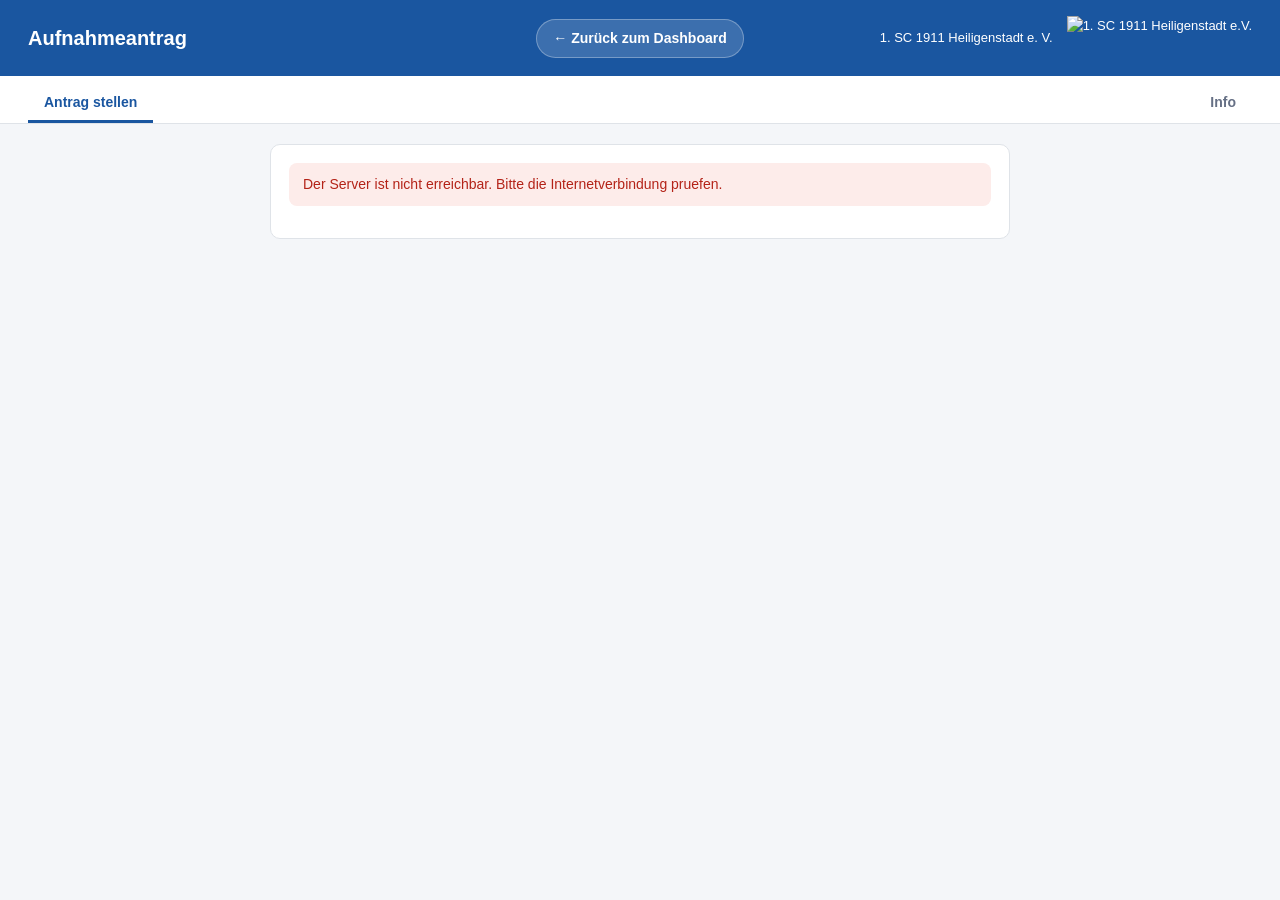
==== commit 15770490: "Kontrast: grauer Text erfuellt jetzt WCAG AA Im Browser gemessen (06.09.2026, 70 Seiten der Flotte, " ====
--- a/antrag.html
+++ b/antrag.html
@@ -8,7 +8,7 @@
 <link rel="icon" href="/favicon.png?v=1.0" type="image/png">
 <title>Aufnahmeantrag &mdash; 1. SC 1911 Heiligenstadt</title>
 <meta name="robots" content="noindex">
-<link rel="stylesheet" href="style.css?v=1.0">
+<link rel="stylesheet" href="style.css?v=1.1">
 </head>
 <body class="antragseite">
 
--- a/style.css
+++ b/style.css
@@ -239,7 +239,7 @@
   font-family: inherit;
 }
 button.btn:hover { background: var(--blue-dark); }
-button.btn.grau { background: #6b7280; }
+button.btn.grau { background: #676e7c; }
 button.btn.grau:hover { background: #4b5563; }
 
 /* ---------- Tabelle ---------- */
@@ -1300,7 +1300,7 @@
    Wer button.btn aendert, aendert das hier mit. */
 label.btn {
   display: inline-block;
-  background: #6b7280;
+  background: #676e7c;
   color: #fff;
   border: none;
   padding: 10px 18px;
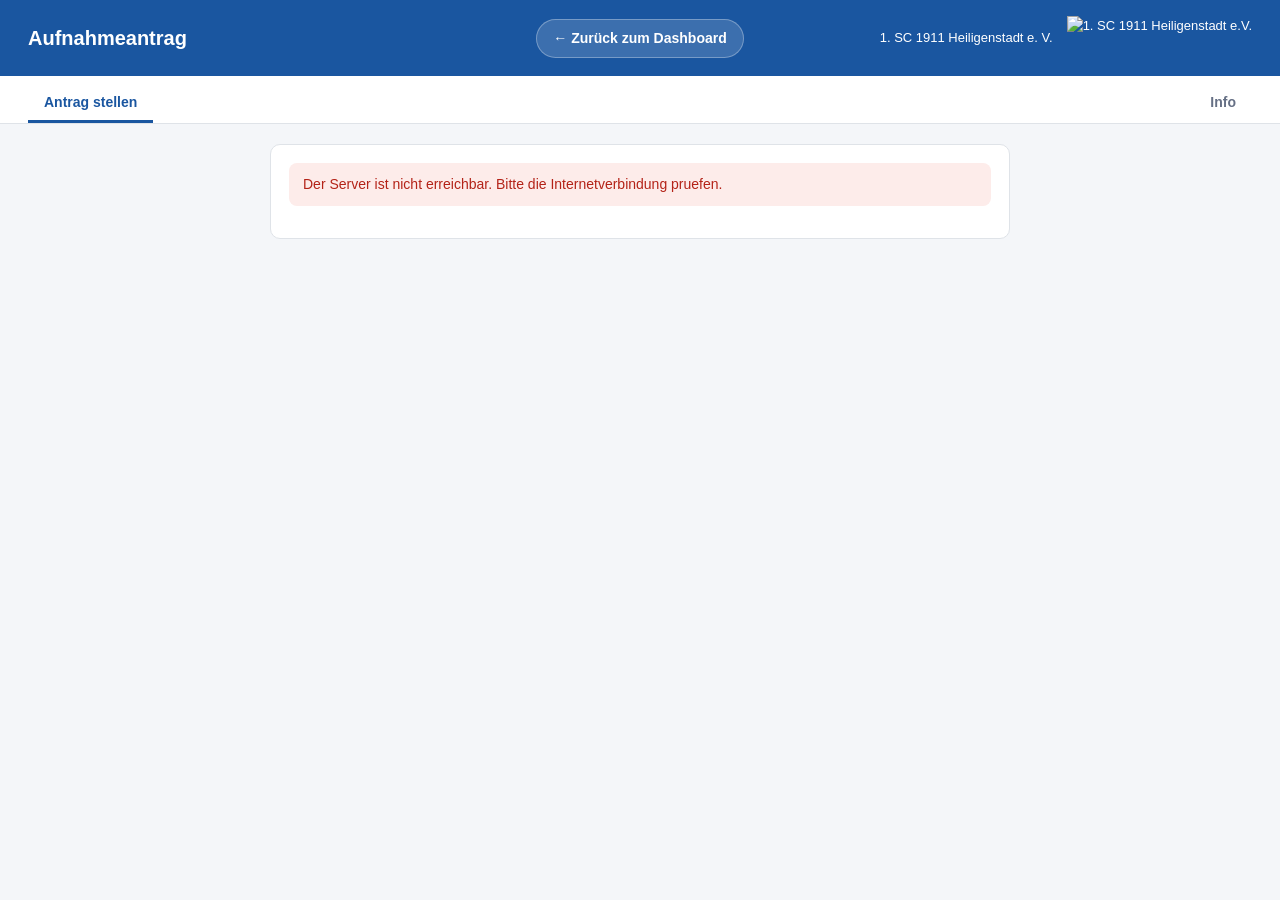
==== commit 8235dde5: "Info-Reiter: Aenderungsliste raus, Karte "Funktionen" rein Die Versionspille und die Liste der Aende" ====
--- a/antrag.html
+++ b/antrag.html
@@ -8,7 +8,7 @@
 <link rel="icon" href="/favicon.png?v=1.0" type="image/png">
 <title>Aufnahmeantrag &mdash; 1. SC 1911 Heiligenstadt</title>
 <meta name="robots" content="noindex">
-<link rel="stylesheet" href="style.css?v=1.1">
+<link rel="stylesheet" href="style.css?v=1.2">
 </head>
 <body class="antragseite">
 
@@ -518,7 +518,7 @@
 
 <section id="tab-info" class="tab">
   <div class="karte">
-    <h2>Über den Aufnahmeantrag <span class="version-badge" id="info-version">1.0</span></h2>
+    <h2>Über den Aufnahmeantrag</h2>
     <p>Dieses Formular gehört zur Vereinsverwaltung des
     <span class="verein-name-text">1. SC 1911 Heiligenstadt e.&nbsp;V.</span> Es nimmt
     Aufnahmeanträge nach § 4 der Satzung entgegen — ausgefüllt und unterschrieben am
@@ -532,13 +532,12 @@
     </p>
   </div>
 
-  <!-- Bewusst ein EIGENER Änderungsblock, nicht der CHANGELOG aus
-       config.js: der beschreibt Beitragslauf, Zahlungen und Buchhaltung
-       und hat auf einer öffentlichen Seite nichts zu suchen. Hier steht
-       nur, was den Antragsteller betrifft. -->
+  <!-- Was die Seite kann. Quelle: ANTRAG_FUNKTIONEN in db-antrag.js --
+       bewusst getrennt vom Changelog, der seit dem 07.09.2026 nicht mehr
+       angezeigt wird. Hier steht der Zustand, dort die Historie. -->
   <div class="karte">
-    <h3>Was sich geändert hat</h3>
-    <div class="changelog-liste" id="info-changelog"></div>
+    <h2>Funktionen</h2>
+    <div id="funktionen-list"></div>
   </div>
 </section>
 
@@ -550,7 +549,7 @@
      aufgerufen. -->
 <script src="antrag-felder.js?v=1.1"></script>
 <script src="antrag-druck.js?v=1.1"></script>
-<script src="db-antrag.js?v=1.3"></script>
-<script src="antrag.js?v=1.1"></script>
+<script src="db-antrag.js?v=1.4"></script>
+<script src="antrag.js?v=1.2"></script>
 </body>
 </html>
--- a/style.css
+++ b/style.css
@@ -1323,3 +1323,14 @@
    Ohne eigene Faerbung liest sich die Meldung so, als kaeme alles aus
    der Datenbank -- die Zahlen sind aber aus einer fremden Datei. */
 tr.reha-zeile td { background: #f4f6fb; font-style: italic; }
+
+/* Die Karte "Funktionen" im Info-Reiter -- sie steht seit dem 07.09.2026 an
+   der Stelle, an der die Aenderungsliste stand. Die Klassen kamen aus
+   ToolsUebersicht/style.css: diese App kannte bisher nur .changelog-block
+   mit h3, und das ergaebe flottenweit zwei verschiedene Funktionskarten.
+   font-size gehoert dazu -- ohne sie erbt die Liste die 15 px des Bodys und
+   steht eine Stufe groesser als in jeder anderen App. */
+#funktionen-list { display: flex; flex-direction: column; gap: 18px; font-size: 15px; }
+.changelog-group { display: flex; flex-direction: column; gap: 4px; }
+.changelog-group .cg-title { font-weight: 700; font-size: 14px; color: var(--blue); text-transform: uppercase; letter-spacing: 0.4px; margin-bottom: 2px; }
+.changelog-group .cg-items { margin: 0; padding-left: 18px; display: flex; flex-direction: column; gap: 3px; color: var(--text); }
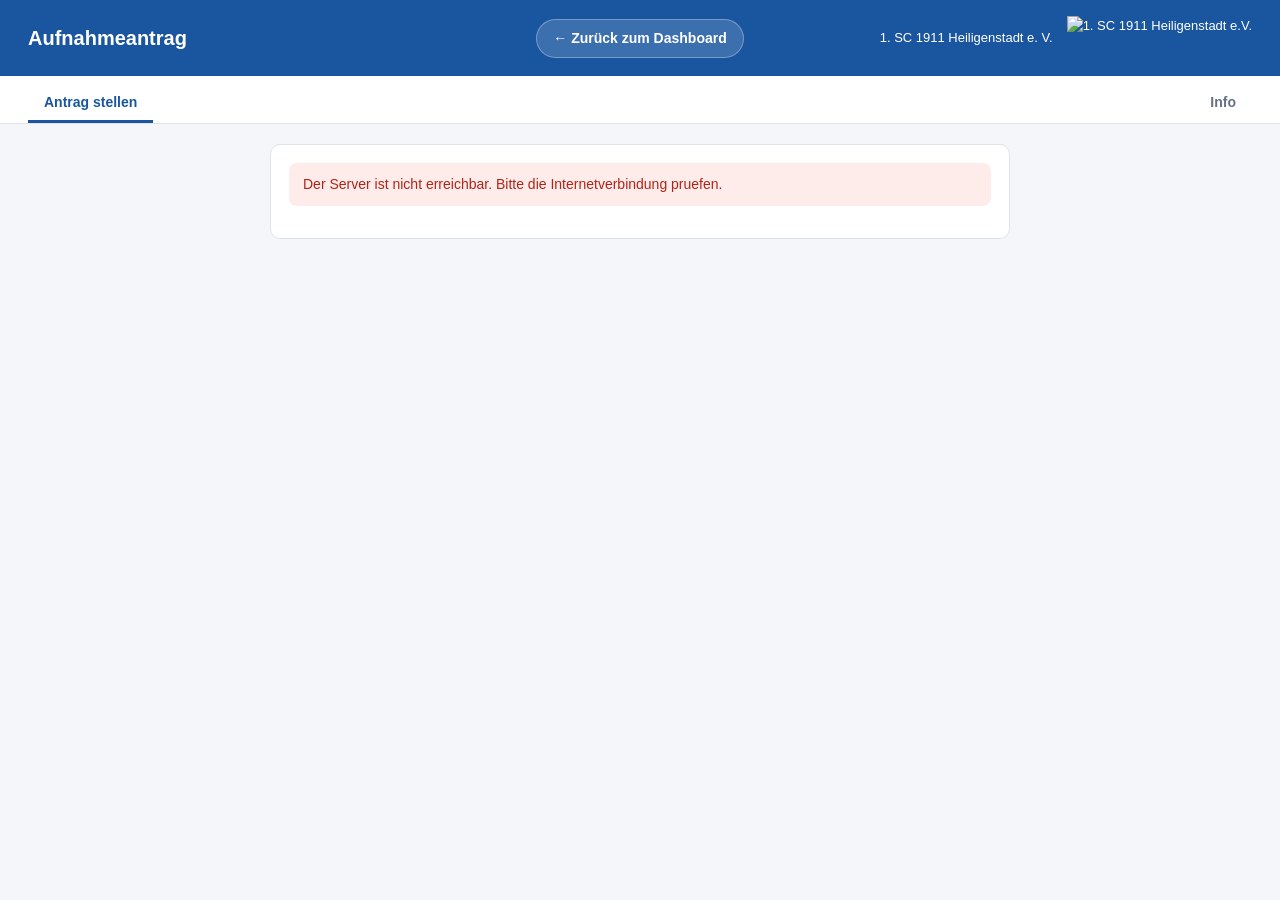
==== commit 4ce918d4: "DFBnet Spieler: Liste wird gespeichert, Zuordnen von Hand, Filter Die eingelesene Meldeliste steht j" ====
--- a/antrag.html
+++ b/antrag.html
@@ -8,7 +8,7 @@
 <link rel="icon" href="/favicon.png?v=1.0" type="image/png">
 <title>Aufnahmeantrag &mdash; 1. SC 1911 Heiligenstadt</title>
 <meta name="robots" content="noindex">
-<link rel="stylesheet" href="style.css?v=1.2">
+<link rel="stylesheet" href="style.css?v=1.5">
 </head>
 <body class="antragseite">
 
--- a/style.css
+++ b/style.css
@@ -1334,3 +1334,91 @@
 .changelog-group { display: flex; flex-direction: column; gap: 4px; }
 .changelog-group .cg-title { font-weight: 700; font-size: 14px; color: var(--blue); text-transform: uppercase; letter-spacing: 0.4px; margin-bottom: 2px; }
 .changelog-group .cg-items { margin: 0; padding-left: 18px; display: flex; flex-direction: column; gap: 3px; color: var(--text); }
+
+/* Elternkodex: die Vorschlagszeile unter einer nicht zuzuordnenden
+   Erklaerung. Sie gehoert optisch zur Zeile darueber, nicht daneben --
+   deshalb kein eigener Rahmen, sondern ein eingerueckter Block auf
+   hellem Grund. */
+tr.ko-vorschlag > td {
+  background: #f7f9fc;
+  border-top: 0;
+  padding-top: 2px;
+  padding-bottom: 10px;
+  /* ⚠️ `th, td` tragen flottenweit `white-space: nowrap`. Hier steht
+     Fliesstext -- ohne diese Zeile bestimmt der laengste Satz die
+     min-content-Breite der ganzen Tabelle, und die Karte bekommt eine
+     Laufleiste, hinter der der Zuordnen-Knopf verschwindet. Im Browser
+     gemessen: 1216 px statt 736. Gleiche Falle wie `td.umbruch`. */
+  white-space: normal;
+}
+/* Die Zelle spannt alle sieben Spalten und ist damit so breit wie die
+   Tabelle. Am Handy ist die Tabelle breiter als das Bild -- deshalb
+   klebt der Inhalt am linken Rand und wird auf die sichtbare Breite
+   begrenzt, statt rechts aus dem Bild zu laufen.
+   ⚠️ `calc(100vw - 72px)` ist die Karte samt Polsterung; auf dem Schreib-
+   tisch ist der Wert groesser als die Tabelle und greift nicht. */
+.ko-vorschlag-inhalt {
+  position: sticky;
+  left: 0;
+  max-width: calc(100vw - 72px);
+}
+.ko-vorschlagsliste {
+  margin: 4px 0 0;
+  padding-left: 18px;
+  display: flex;
+  flex-direction: column;
+  gap: 8px;
+  font-size: 13px;
+}
+/* Der Knopf sitzt unter der Begruendung, nicht dahinter: am Handy
+   schoebe er sie sonst aus dem Bild. */
+.ko-vorschlagsliste .btn { margin-top: 4px; }
+
+/* --- DFBnet-Abgleich ------------------------------------------------
+   Dieselben zwei Fallen wie bei den Kodex-Vorschlaegen, und sie sind
+   hier noch einmal einzeln gesetzt statt die ko-Klassen mitzubenutzen:
+   ein spaeterer Eingriff am Elternkodex soll diesen Reiter nicht
+   mitverschieben. */
+tr.dfb-vorschlag-zeile > td {
+  background: #f7f9fc;
+  border-top: 0;
+  padding-top: 2px;
+  padding-bottom: 10px;
+  /* ⚠️ `th, td` tragen flottenweit `white-space: nowrap`. Hier steht
+     Fliesstext -- ohne diese Zeile bestimmt der laengste Begruendungs-
+     satz die min-content-Breite der ganzen Tabelle. */
+  white-space: normal;
+}
+/* Die Zelle spannt alle Spalten und ist damit so breit wie die Tabelle.
+   Am Handy ist die breiter als das Bild -- deshalb klebt der Inhalt am
+   linken Rand, statt rechts hinauszulaufen. */
+.dfb-vorschlag-inhalt {
+  position: sticky;
+  left: 0;
+  max-width: calc(100vw - 72px);
+}
+.dfb-vorschlag {
+  font-size: 13px;
+  margin: 4px 0 0;
+  padding-left: 18px;
+}
+.dfb-vorschlag .fussnote { display: block; }
+/* Die Trefferliste ist zugeklappt: sie ist mit Abstand die laengste und
+   zugleich die, an der nichts zu tun ist. */
+details.dfb-klapp > summary { cursor: pointer; padding: 4px 0; }
+
+/* Fussnoten in den DFBnet-Tabellen stehen UNTER ihrem Wert, nicht
+   dahinter: als Inline-Text schoeben sie die Spalte auf, und genau die
+   Zusatzangabe laege dann hinter der Kante. Bewusst auf #tab-dfbnet
+   begrenzt -- die uebrigen Tabellen der App sind davon nicht betroffen. */
+#tab-dfbnet td .fussnote { display: block; margin: 2px 0 0; }
+#tab-dfbnet .dfb-vorschlag-inhalt > .fussnote { margin: 0; }
+
+/* Der Knopf sitzt UNTER der Begruendung, nicht dahinter: am Handy
+   schoebe er sie sonst aus dem Bild. Gleiche Entscheidung wie bei
+   .ko-vorschlagsliste. */
+.dfb-vorschlag .btn { display: inline-block; margin-top: 4px; }
+.dfb-zeilen-knoepfe { margin-top: 8px; }
+/* Die Suchtreffer im Auswahlmodus sind dieselben Kaesten wie die
+   Vorschlaege -- bewusst, damit beide Wege gleich aussehen. */
+.dfb-waehlkarte .feld { max-width: 420px; }
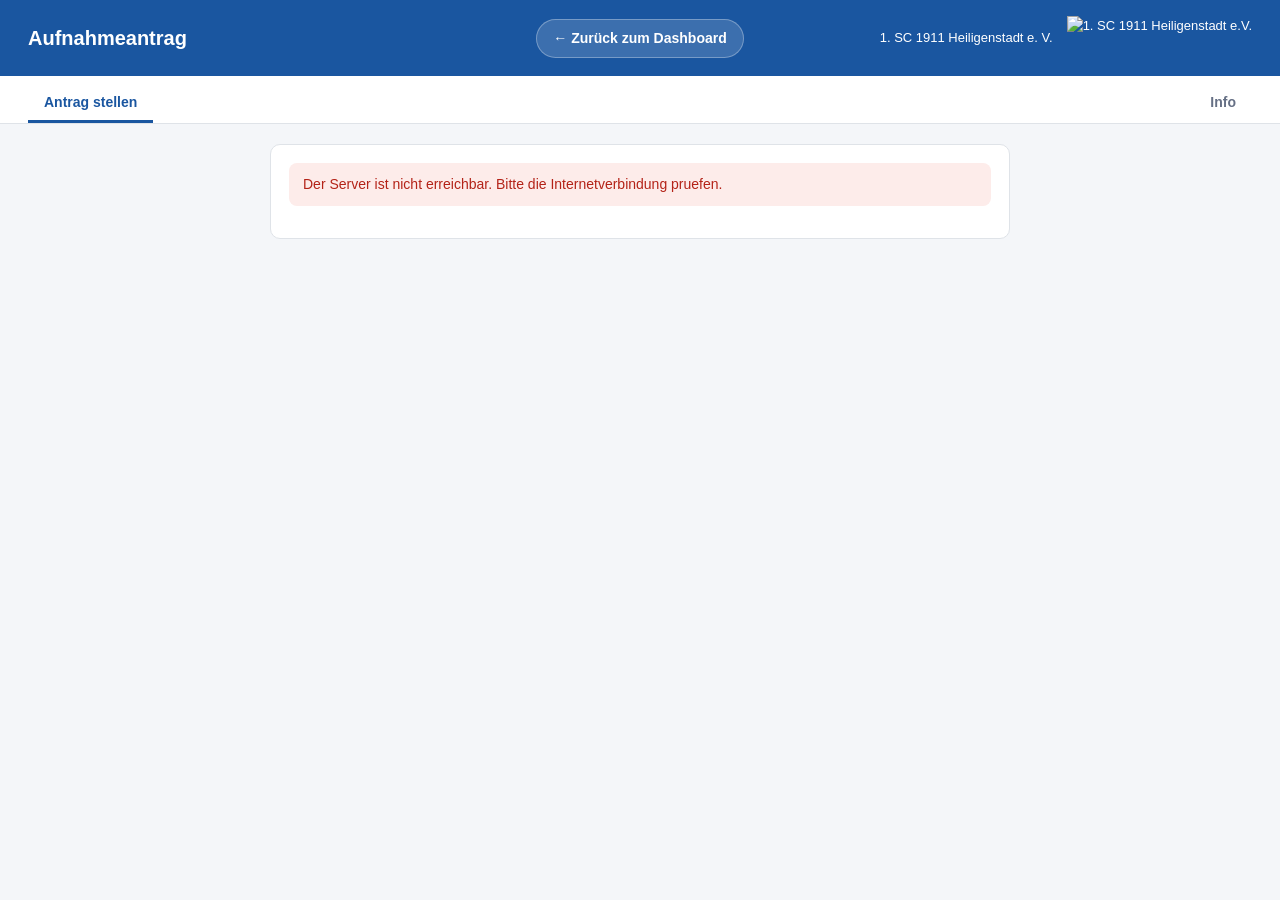
==== commit 7b99d2cd: ""Server nicht erreichbar": der Vorschlagslauf hat den Worker umgebracht Michel beim ersten echten La" ====
--- a/antrag.html
+++ b/antrag.html
@@ -8,7 +8,7 @@
 <link rel="icon" href="/favicon.png?v=1.0" type="image/png">
 <title>Aufnahmeantrag &mdash; 1. SC 1911 Heiligenstadt</title>
 <meta name="robots" content="noindex">
-<link rel="stylesheet" href="style.css?v=1.5">
+<link rel="stylesheet" href="style.css?v=1.6">
 </head>
 <body class="antragseite">
 
--- a/style.css
+++ b/style.css
@@ -498,6 +498,12 @@
 /* align-items an der Unterkante: sobald ein Eingabefeld mit Beschriftung
    in einer Knopfreihe steht (Einzugsdatum im Beitragslauf), würde die
    Vorgabe "stretch" alle Knöpfe daneben auf dessen Höhe aufblasen. */
+/* ⚠️ `display: flex` schlaegt das `hidden`-Attribut -- eine Knopfreihe
+   mit `hidden` bliebe sichtbar. Genau das ist am 11.09.2026 passiert:
+   die Passstelle haette "Meldeliste einlesen" und "Gespeicherte Liste
+   loeschen" angeboten bekommen, beide mit sicherem 403. Flottenfalle,
+   in dieser Datei schon bei .overlay und nav a geloest. */
+.knopfreihe[hidden] { display: none; }
 .knopfreihe {
   display: flex;
   align-items: flex-end;
